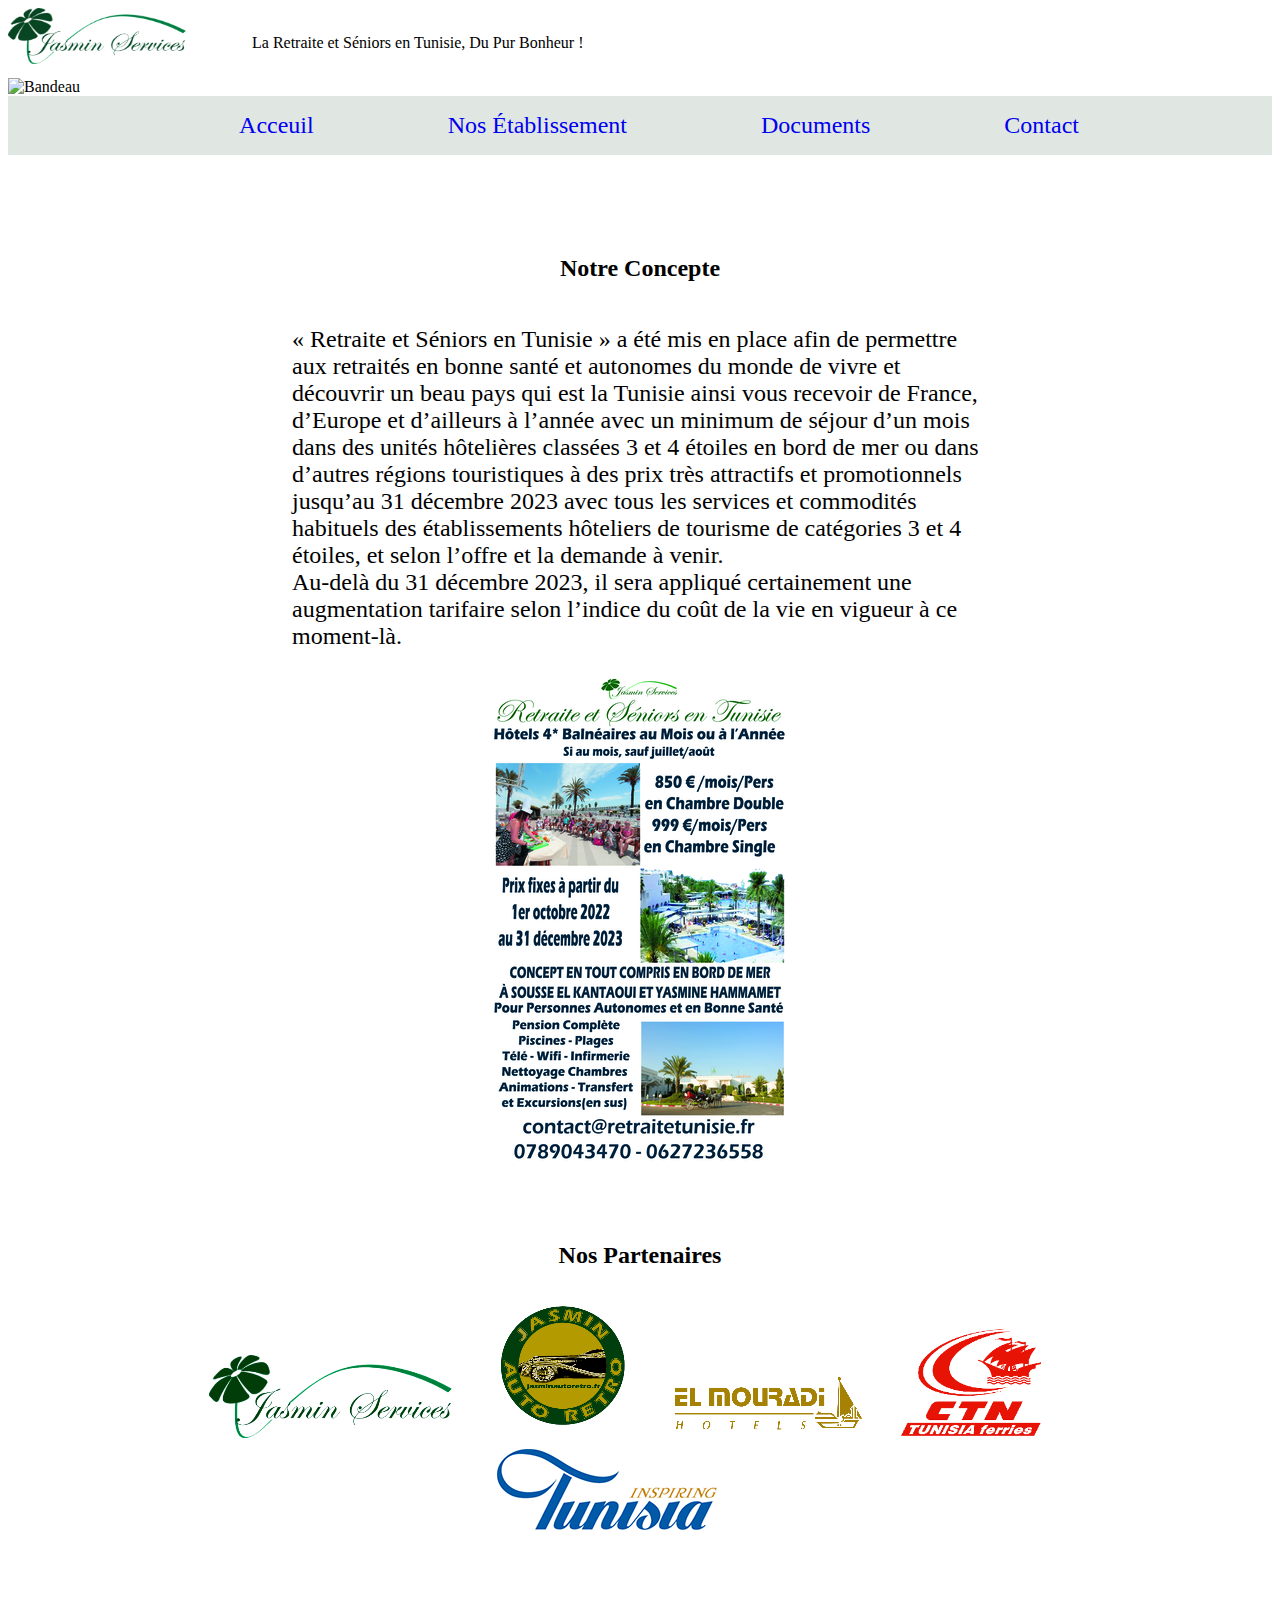
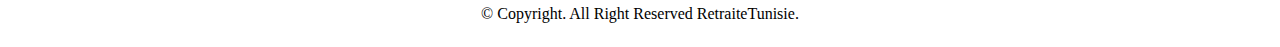
==== index.html @ bc0b39e7 "lien partenaire et retouche design" ====
<!DOCTYPE html>
<html lang="en">
<head>
    <meta charset="UTF-8">
    <meta http-equiv="X-UA-Compatible" content="IE=edge">
    <meta name="viewport" content="width=device-width, initial-scale=1.0">
    <link rel="stylesheet" href="style.css">
    <title>RetraiteTunisie</title>
</head>
<body>
    <header>
        <div class="logoPage">
            <img src="asset/LOGO_JASMIN-removebg-preview.png" alt="LogoJasmin">
        </div>
        <p class="accroche"> La Retraite et Séniors en Tunisie, Du Pur Bonheur ! </p>
    </header>

    <div class="containerBandeau">
        <img src="asset/Photo Principale.jpg" alt="Bandeau">
    </div>

    <div class="containaerNavbar">
        <nav>
            <ul class="containerComposant">
                <a href="index.html">
                    <li class="acceuil">Acceuil</li>
                </a>
                <a href="etablissement.html">
                    <li class="hotel">Nos Établissement</li>
                </a>
                <a href="document.html">
                    <li class="documents">Documents</li>
                </a>
                <a href="contact.html">
                    <li class="contact">Contact</li>
                </a>
            </ul>
        </nav>
    </div>

    <div class="containerConcept">
        <h2>Notre Concepte</h2>
        <p class="concept">
            « Retraite et Séniors en Tunisie » a été mis en place afin de permettre aux retraités en bonne santé et autonomes du monde de vivre et découvrir un beau pays qui est la Tunisie ainsi vous recevoir de France, d’Europe et d’ailleurs à l’année avec un minimum de séjour d’un mois dans des unités hôtelières classées 3 et 4 étoiles en bord de mer ou dans d’autres régions touristiques à des prix très attractifs et promotionnels jusqu’au 31 décembre 2023 avec tous les services et commodités habituels des établissements hôteliers de tourisme de catégories 3 et 4 étoiles, et selon l’offre et la demande à venir. <br>
            Au-delà du 31 décembre 2023, il sera appliqué certainement une augmentation tarifaire selon l’indice du coût de la vie en vigueur à ce moment-là.
            
        </p>
    </div>

    <div class="flyer">
        <img src="asset/Visuel du 19-08-2022.png" alt="Visuel-flyer">
    </div>

    <footer class=containerFooter>
        <h2 class="titrePartenaire">Nos Partenaires</h2>
        <div class="partener">
            <img src="asset/LOGO_JASMIN-removebg-preview (2).png"Jasmin Services">
            <a href="https://jasminautoretro.fr/" target="_blank">
                <img src="asset/NOUVEAU_LOGO_JASMIN_3-removebg-preview.png" alt="Jasmin Auto Retro">
            </a>
            <a href="https://www.elmouradi.com/" target="_blank">
                <img src="asset/Logo_El_Mouradi_Hotels-removebg-preview.png" alt="El mouradi">
            </a> 
            <a href="https://www.ctn.com.tn/" target="_blank">
                <img src="asset/Logo_CTN_Tunisia_ferry-removebg-preview.png" alt="Ctn">
            </a>
            <span>
               <a href="https://www.discovertunisia.com/" target="_blank"> 
                    <img src="asset/logo.png" alt="Insparing Tunisia">
               </a>
            </span>
        </div>

        <div class="copyRight">
                <p>© Copyright. All Right Reserved RetraiteTunisie.</p>
        </div>

    </footer>



</body>
</html>
---- style.css ----
/* Page d'acceuil */


header{
    align-items: center;
    display: flex;
}

.logoPage > img{
    height: 56px;
    padding: 0 61px 10px 0;
    width: 183px;
}

.containerBandeau > img {
    width: 100%;
    height: 260px;
}

nav {
    background: rgba(16, 71, 40, 0.13);
    display: flex;
    justify-content: center;
    width: 100%;
}

ul{
    list-style: none;
    padding-left: 0px;
}

a{
    text-decoration: none;
}

li{
    display: inline;
    font-size: x-large;
    margin: 0 10px 0 5em;
}

.acceuil{
    margin-left: 2em;
}

.containerConcept {
    margin-top: 5em;
    display: flex;
    flex-direction: column;
    align-items: center;
}

.concept {
    width: 29em;
    font-size: x-large;
}

.flyer{
    display: flex;
    justify-content: center;
}

span{
    display: flex;
    margin-left: 18em;
}

.containerFooter{
    display: flex;
    flex-direction: column;
    align-items: center;
    margin-top: 3em;
}

.copyRight{
    margin-top: 3em;
}
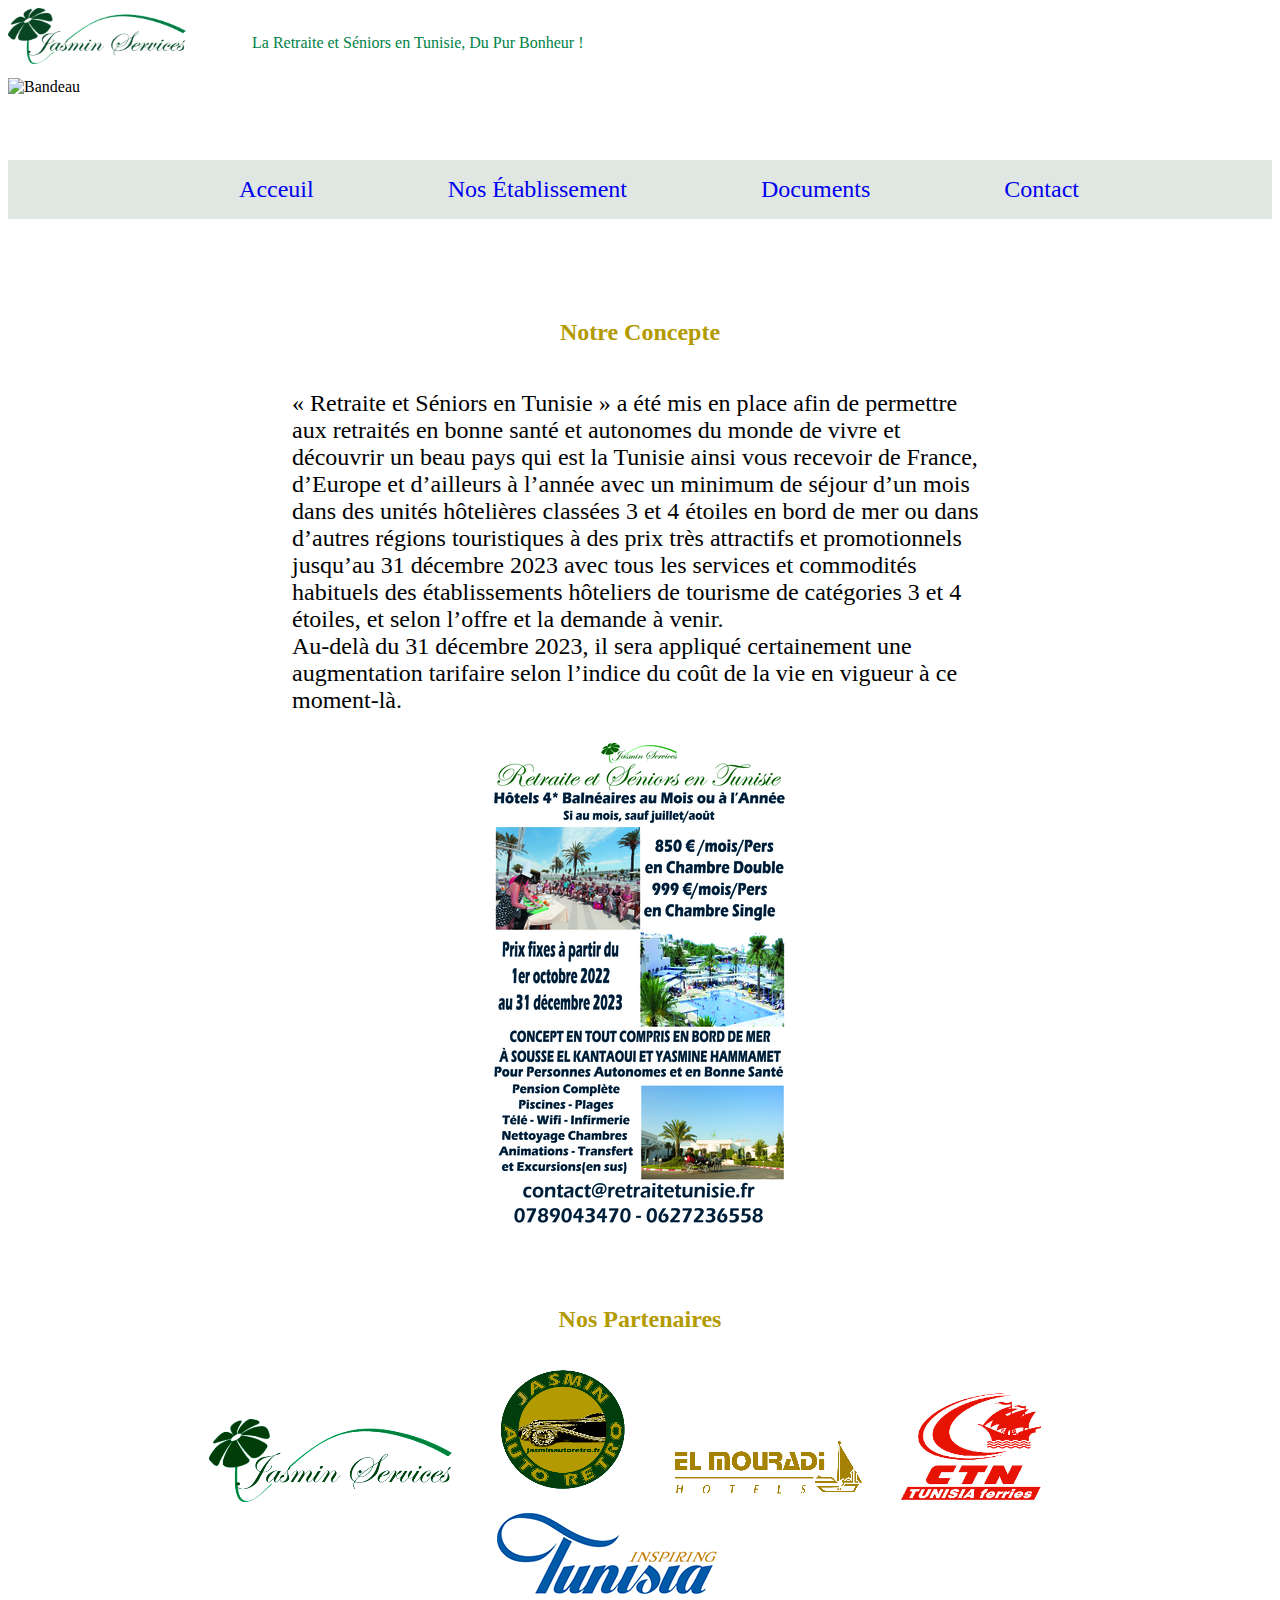
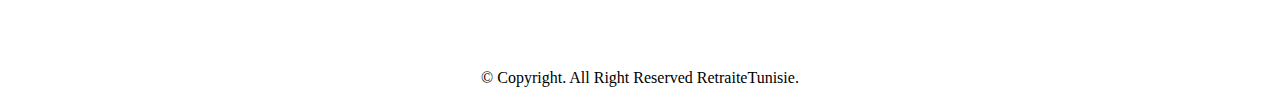
==== commit 43f5c83f: "Change de couleur et padding nav" ====
--- a/index.html
+++ b/index.html
@@ -23,15 +23,19 @@
         <nav>
             <ul class="containerComposant">
                 <a href="index.html">
+                    <!-- <div class="containertitle"></div> -->
                     <li class="acceuil">Acceuil</li>
                 </a>
                 <a href="etablissement.html">
+                    <!-- <div class="containertitle"></div> -->
                     <li class="hotel">Nos Établissement</li>
                 </a>
                 <a href="document.html">
+                    <!-- <div class="containertitle"></div> -->
                     <li class="documents">Documents</li>
                 </a>
                 <a href="contact.html">
+                    <!-- <div class="containertitle"></div> -->
                     <li class="contact">Contact</li>
                 </a>
             </ul>
--- a/style.css
+++ b/style.css
@@ -12,14 +12,19 @@
     width: 183px;
 }
 
+.accroche {
+    color: #008247;
+}
+
 .containerBandeau > img {
+    height: 260px;
     width: 100%;
-    height: 260px;
 }
 
 nav {
     background: rgba(16, 71, 40, 0.13);
     display: flex;
+    margin-top: 4em;
     justify-content: center;
     width: 100%;
 }
@@ -28,6 +33,14 @@
     list-style: none;
     padding-left: 0px;
 }
+
+/* .containertitle {
+    background: rgba(16, 71, 40, 0.31);
+    border: 1px solid #000000;
+    border-radius: 10px;
+    height: 38px;
+    width: 117px;
+} */
 
 a{
     text-decoration: none;
@@ -41,6 +54,10 @@
 
 .acceuil{
     margin-left: 2em;
+}
+
+h2{
+    color: #b39a00;
 }
 
 .containerConcept {
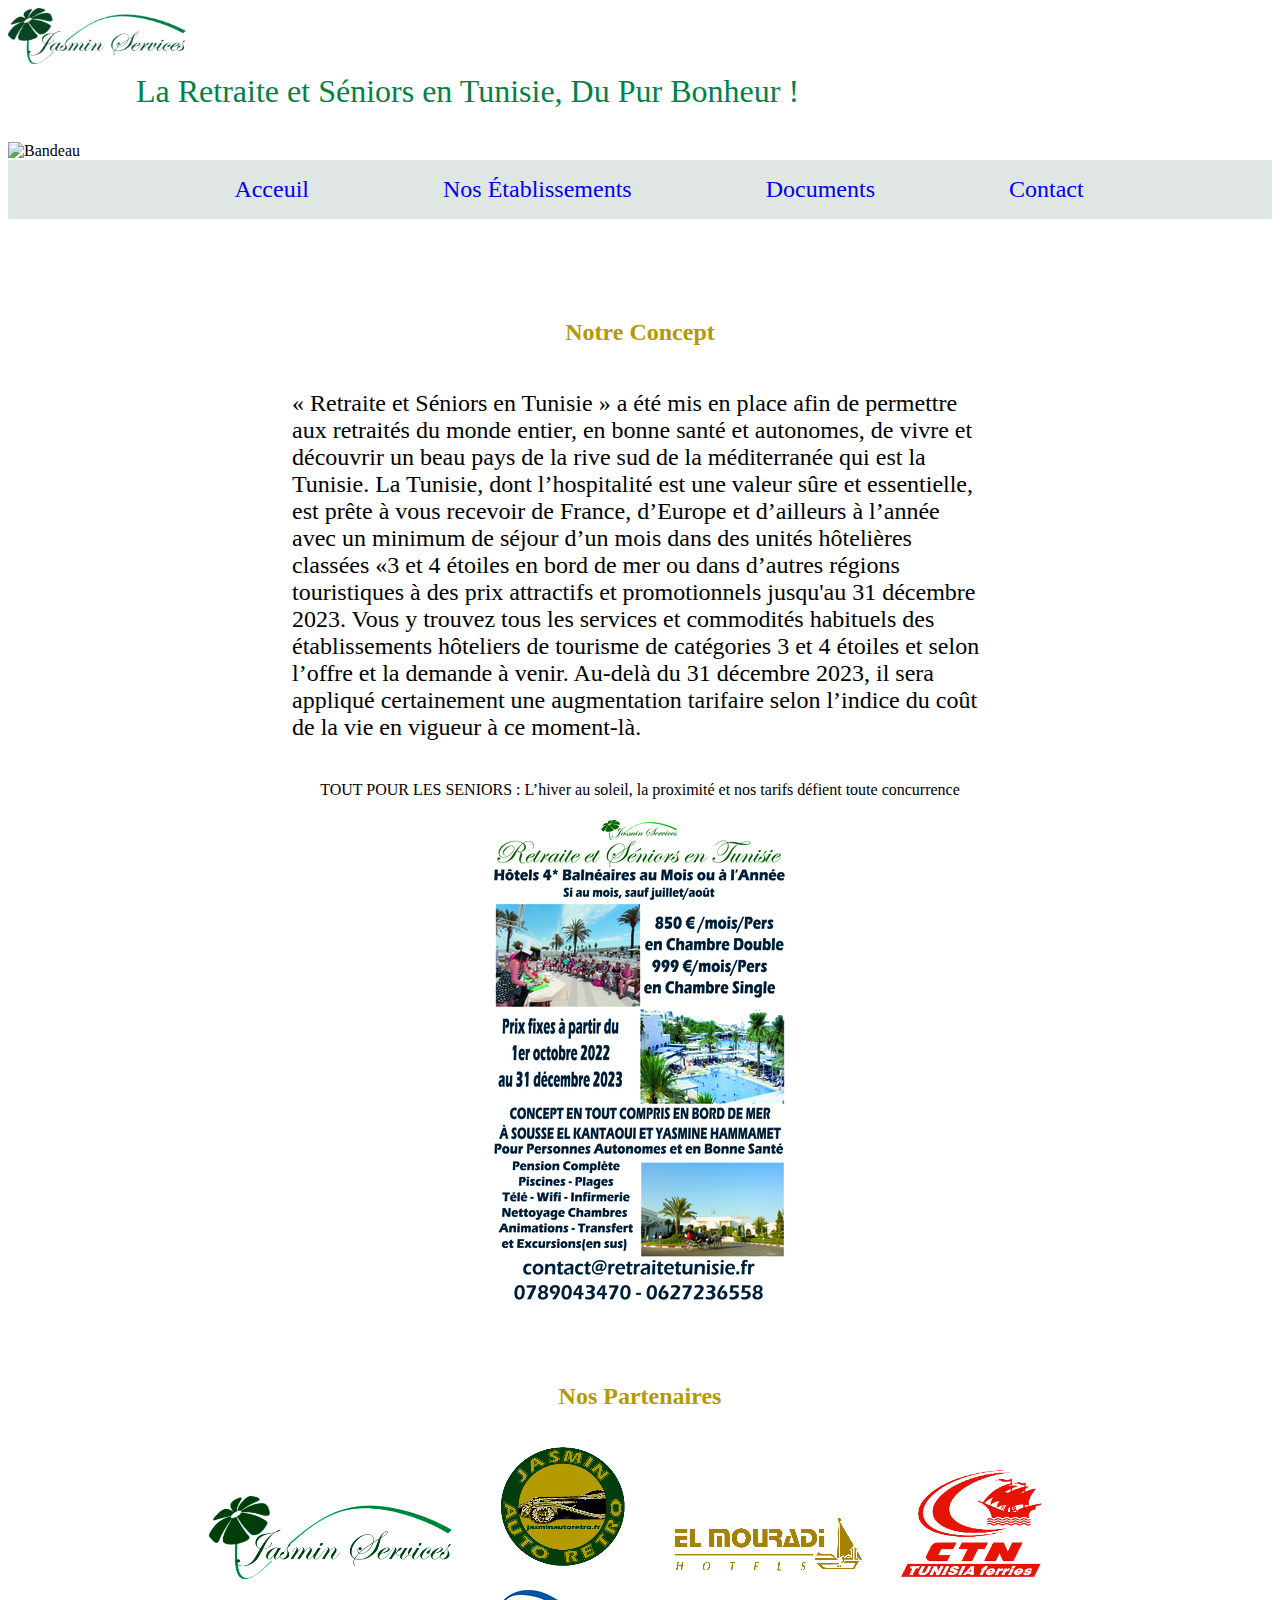
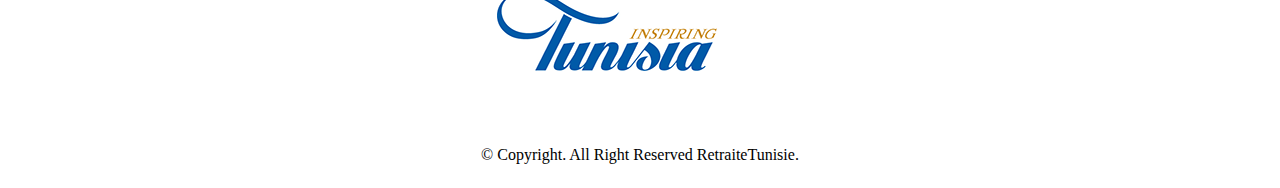
==== commit d133972d: "Modification design" ====
--- a/index.html
+++ b/index.html
@@ -12,11 +12,11 @@
         <div class="logoPage">
             <img src="asset/LOGO_JASMIN-removebg-preview.png" alt="LogoJasmin">
         </div>
-        <p class="accroche"> La Retraite et Séniors en Tunisie, Du Pur Bonheur ! </p>
     </header>
-
+    <p class="accroche"> La Retraite et Séniors en Tunisie, Du Pur Bonheur ! </p>
+    
     <div class="containerBandeau">
-        <img src="asset/Photo Principale.jpg" alt="Bandeau">
+        <img src="asset/Photo Principale.png" alt="Bandeau">
     </div>
 
     <div class="containaerNavbar">
@@ -28,7 +28,7 @@
                 </a>
                 <a href="etablissement.html">
                     <!-- <div class="containertitle"></div> -->
-                    <li class="hotel">Nos Établissement</li>
+                    <li class="hotel">Nos Établissements</li>
                 </a>
                 <a href="document.html">
                     <!-- <div class="containertitle"></div> -->
@@ -43,12 +43,18 @@
     </div>
 
     <div class="containerConcept">
-        <h2>Notre Concepte</h2>
+        <h2>Notre Concept</h2>
         <p class="concept">
-            « Retraite et Séniors en Tunisie » a été mis en place afin de permettre aux retraités en bonne santé et autonomes du monde de vivre et découvrir un beau pays qui est la Tunisie ainsi vous recevoir de France, d’Europe et d’ailleurs à l’année avec un minimum de séjour d’un mois dans des unités hôtelières classées 3 et 4 étoiles en bord de mer ou dans d’autres régions touristiques à des prix très attractifs et promotionnels jusqu’au 31 décembre 2023 avec tous les services et commodités habituels des établissements hôteliers de tourisme de catégories 3 et 4 étoiles, et selon l’offre et la demande à venir. <br>
-            Au-delà du 31 décembre 2023, il sera appliqué certainement une augmentation tarifaire selon l’indice du coût de la vie en vigueur à ce moment-là.
-            
+            « Retraite et Séniors en Tunisie » a été mis en place afin de permettre aux retraités du monde
+            entier, en bonne santé et autonomes, de vivre et découvrir un beau pays de la rive sud de la
+            méditerranée qui est la Tunisie.
+            La Tunisie, dont l’hospitalité est une valeur sûre et essentielle, est prête à vous recevoir de France, d’Europe et d’ailleurs à l’année avec un minimum de séjour d’un mois dans des unités hôtelières classées «3 et 4 étoiles en bord de mer ou dans d’autres régions touristiques à des prix attractifs et promotionnels jusqu'au 31 décembre 2023. Vous y trouvez tous les services et commodités habituels des établissements hôteliers de tourisme de catégories 3 et 4 étoiles et selon l’offre et la demande à venir. Au-delà du 31 décembre 2023, il sera appliqué certainement une augmentation tarifaire selon l’indice du coût de la vie en vigueur à ce moment-là.
         </p>
+        <p>
+            TOUT POUR LES SENIORS :
+            L’hiver au soleil, la proximité et nos tarifs défient toute concurrence
+        </p>
+
     </div>
 
     <div class="flyer">
--- a/style.css
+++ b/style.css
@@ -8,13 +8,17 @@
 
 .logoPage > img{
     height: 56px;
-    padding: 0 61px 10px 0;
+    padding-right: 61px;
     width: 183px;
 }
 
 .accroche {
     color: #008247;
+    font-size: xx-large;
+    margin-left: 4em;
+    margin-top: 5px;
 }
+
 
 .containerBandeau > img {
     height: 260px;
@@ -24,7 +28,6 @@
 nav {
     background: rgba(16, 71, 40, 0.13);
     display: flex;
-    margin-top: 4em;
     justify-content: center;
     width: 100%;
 }
@@ -92,3 +95,13 @@
 .copyRight{
     margin-top: 3em;
 }
+
+@media (max-width: 1024px ) {
+    li {
+        display: inline;
+        font-size: larger;
+        margin: 0 1px 0 5em;
+    }
+  
+    
+}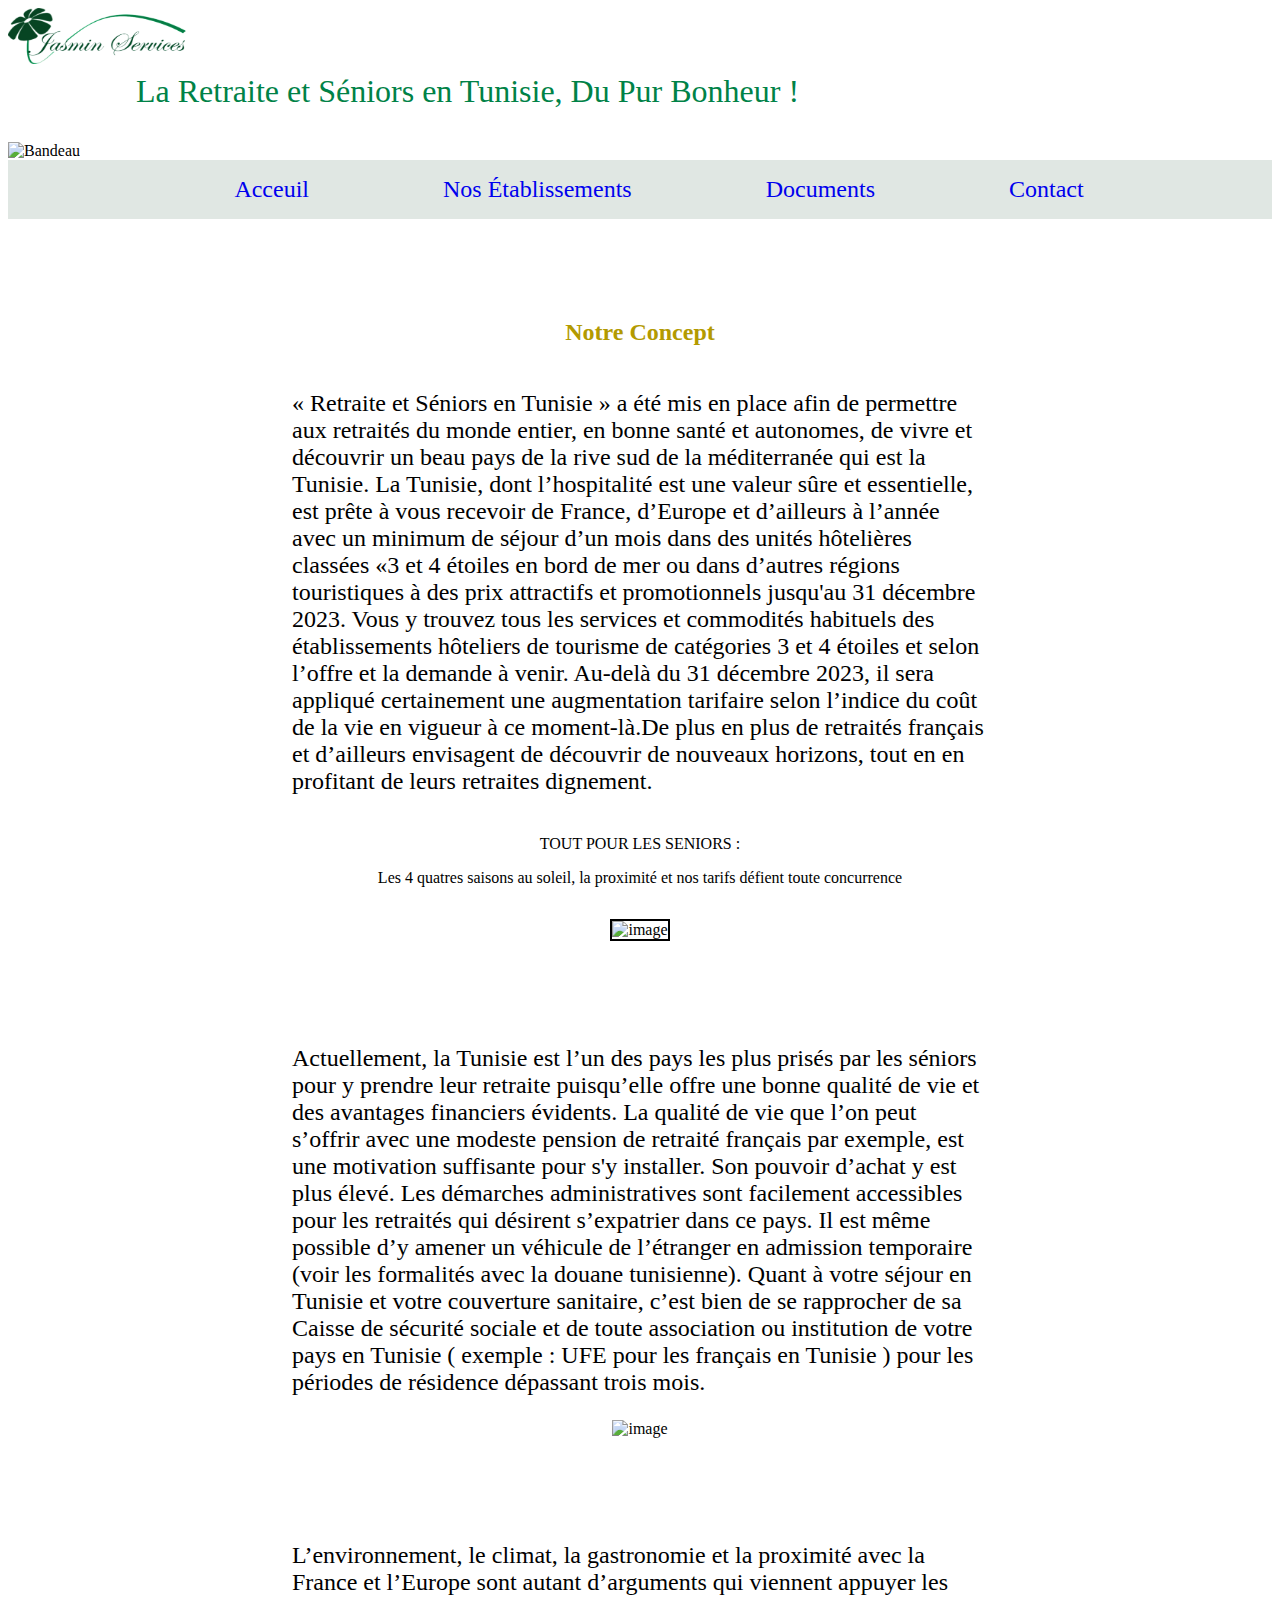
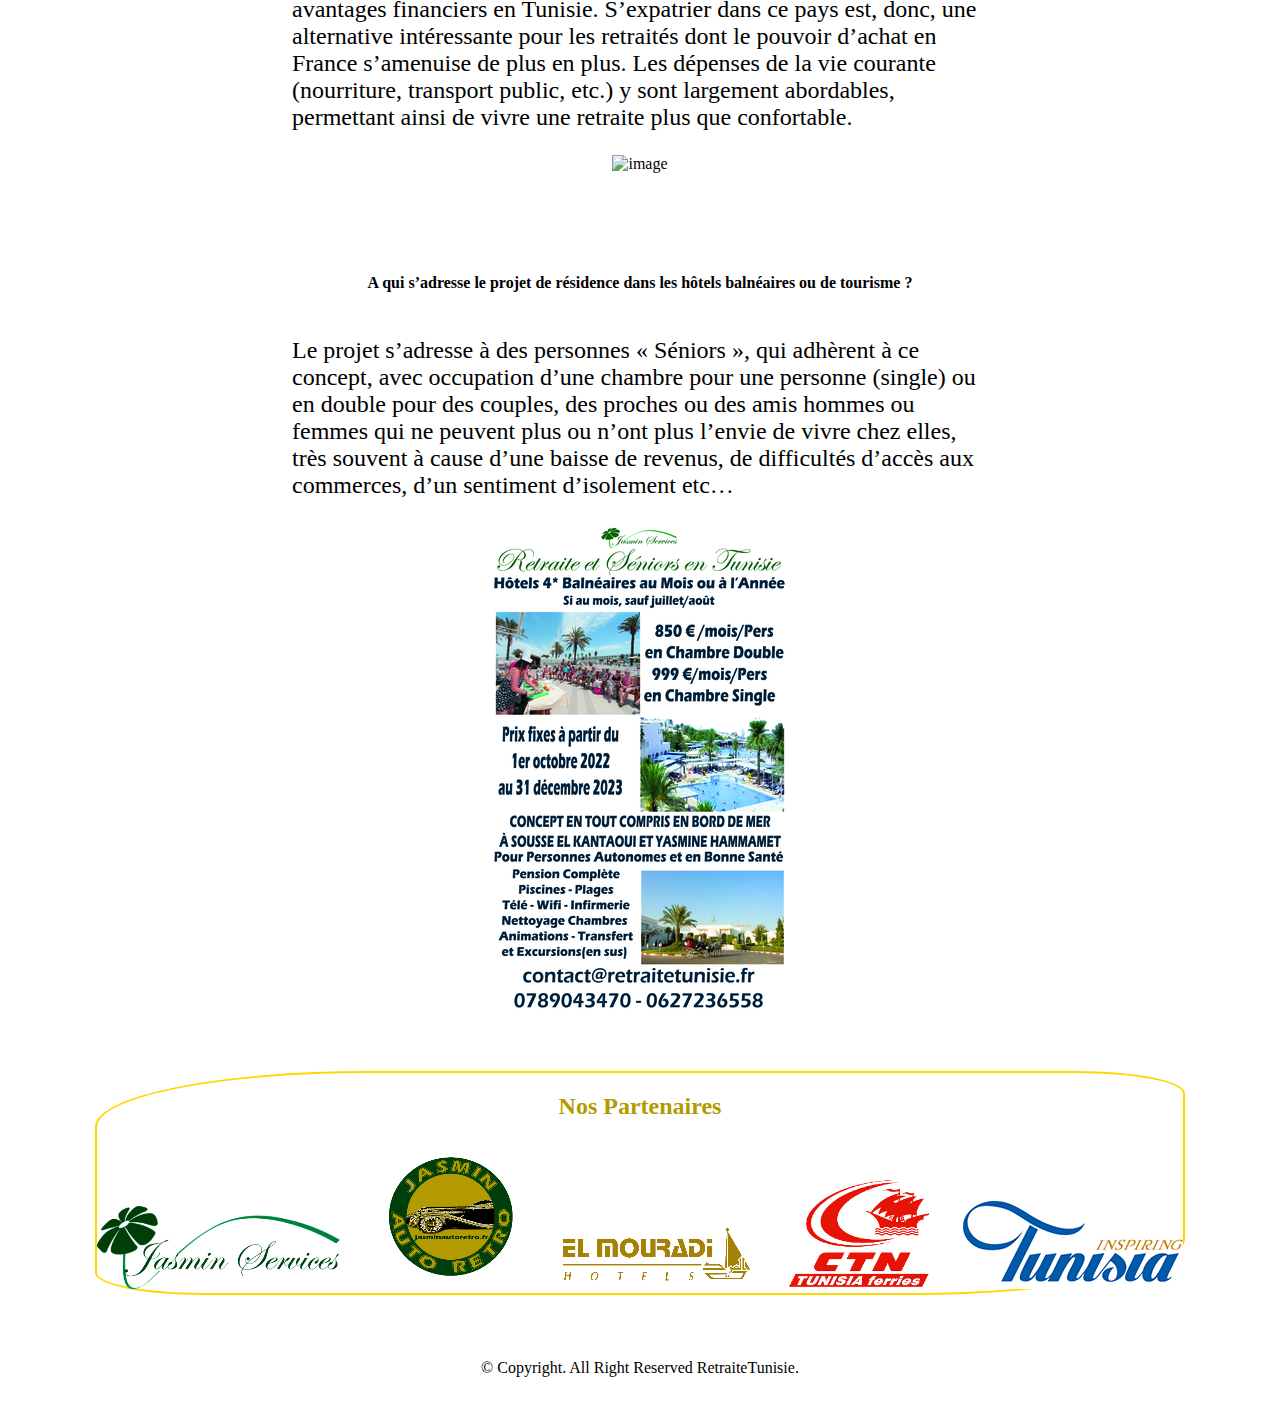
==== commit d3eedcdd: "texte : - acceuil : manque image le reste ok image : - acceuil : manque des images ; hotel : manque " ====
--- a/index.html
+++ b/index.html
@@ -26,8 +26,8 @@
                     <!-- <div class="containertitle"></div> -->
                     <li class="acceuil">Acceuil</li>
                 </a>
-                <a href="etablissement.html">
-                    <!-- <div class="containertitle"></div> -->
+                    <a href="etablissement.html">
+                        <!-- <div class="containertitle"></div> -->
                     <li class="hotel">Nos Établissements</li>
                 </a>
                 <a href="document.html">
@@ -48,42 +48,97 @@
             « Retraite et Séniors en Tunisie » a été mis en place afin de permettre aux retraités du monde
             entier, en bonne santé et autonomes, de vivre et découvrir un beau pays de la rive sud de la
             méditerranée qui est la Tunisie.
-            La Tunisie, dont l’hospitalité est une valeur sûre et essentielle, est prête à vous recevoir de France, d’Europe et d’ailleurs à l’année avec un minimum de séjour d’un mois dans des unités hôtelières classées «3 et 4 étoiles en bord de mer ou dans d’autres régions touristiques à des prix attractifs et promotionnels jusqu'au 31 décembre 2023. Vous y trouvez tous les services et commodités habituels des établissements hôteliers de tourisme de catégories 3 et 4 étoiles et selon l’offre et la demande à venir. Au-delà du 31 décembre 2023, il sera appliqué certainement une augmentation tarifaire selon l’indice du coût de la vie en vigueur à ce moment-là.
+            La Tunisie, dont l’hospitalité est une valeur sûre et essentielle, est prête à vous recevoir de France, d’Europe et d’ailleurs à l’année avec un minimum de séjour d’un mois dans des unités hôtelières classées «3 et 4 étoiles en bord de mer ou dans d’autres régions touristiques à des prix attractifs et promotionnels jusqu'au 31 décembre 2023. Vous y trouvez tous les services et commodités habituels des établissements hôteliers de tourisme de catégories 3 et 4 étoiles et selon l’offre et la demande à venir. Au-delà du 31 décembre 2023, il sera appliqué certainement une augmentation tarifaire selon l’indice du coût de la vie en vigueur à ce moment-là.De plus en plus de retraités français et d’ailleurs envisagent de découvrir de nouveaux horizons, tout en en profitant de leurs retraites dignement. 
+        <p>
+            <span class="spe">
+                TOUT POUR LES SENIORS :
+            </span> 
         </p>
+            Les 4 quatres saisons au soleil, la proximité et nos tarifs défient toute concurrence
+        </p>
+        <img src="" alt="image" style="border: solid 2px black;">
+    </div>
+
+    <div class="patie2">
         <p>
-            TOUT POUR LES SENIORS :
-            L’hiver au soleil, la proximité et nos tarifs défient toute concurrence
+            Actuellement, la Tunisie est l’un des pays les plus prisés par les séniors pour y prendre leur retraite  puisqu’elle offre une bonne qualité de vie et des avantages financiers évidents. La qualité de vie que l’on peut s’offrir avec une modeste pension de retraité français par exemple, est une motivation suffisante pour s'y installer. Son pouvoir d’achat y est plus élevé.
+            Les démarches administratives sont facilement accessibles pour les retraités qui désirent s’expatrier dans ce pays. Il est même possible d’y amener un véhicule de l’étranger en admission temporaire (voir les formalités avec la douane tunisienne).
+            Quant à votre séjour en Tunisie et votre couverture sanitaire, c’est bien de se rapprocher de sa Caisse de sécurité sociale et de toute association ou institution de votre pays en Tunisie  
+            ( exemple : UFE pour les français en Tunisie ) pour les périodes de résidence  dépassant trois mois. 
         </p>
+        <img src="" alt="image">
+    </div>
 
+    <div class="patie3">
+        <p>
+            L’environnement, le climat, la gastronomie  et la proximité avec la France et l’Europe sont autant d’arguments qui viennent appuyer les avantages financiers en Tunisie. 
+            S’expatrier dans ce pays est, donc, une alternative intéressante pour les retraités dont le pouvoir d’achat en France s’amenuise de plus en plus. Les dépenses de la vie courante (nourriture, transport public, etc.) y sont largement abordables, permettant ainsi de vivre une retraite plus que confortable.
+        </p>
+        <img src="" alt="image">
     </div>
+
+    <div class="patie4">
+        <h4>A qui s’adresse le projet de résidence dans les hôtels balnéaires ou de tourisme ?</h4>
+        <p>
+            Le projet s’adresse à des personnes « Séniors », qui adhèrent à ce concept,  avec occupation d’une chambre pour une personne (single) ou en double pour des couples, des proches ou des amis hommes ou femmes qui ne peuvent plus ou n’ont plus l’envie de vivre chez elles, très souvent à cause d’une baisse de revenus, de difficultés d’accès aux commerces, d’un sentiment d’isolement etc…
+            
+        </p>
+    </div>
+
 
     <div class="flyer">
         <img src="asset/Visuel du 19-08-2022.png" alt="Visuel-flyer">
     </div>
 
     <footer class=containerFooter>
-        <h2 class="titrePartenaire">Nos Partenaires</h2>
-        <div class="partener">
-            <img src="asset/LOGO_JASMIN-removebg-preview (2).png"Jasmin Services">
-            <a href="https://jasminautoretro.fr/" target="_blank">
-                <img src="asset/NOUVEAU_LOGO_JASMIN_3-removebg-preview.png" alt="Jasmin Auto Retro">
-            </a>
-            <a href="https://www.elmouradi.com/" target="_blank">
-                <img src="asset/Logo_El_Mouradi_Hotels-removebg-preview.png" alt="El mouradi">
-            </a> 
-            <a href="https://www.ctn.com.tn/" target="_blank">
-                <img src="asset/Logo_CTN_Tunisia_ferry-removebg-preview.png" alt="Ctn">
-            </a>
-            <span>
-               <a href="https://www.discovertunisia.com/" target="_blank"> 
-                    <img src="asset/logo.png" alt="Insparing Tunisia">
-               </a>
-            </span>
+        <div class="border">
+
+            <h2 class="titrePartenaire">Nos Partenaires</h2>
+       
+            <div class="partener">
+       
+                <img src="asset/LOGO_JASMIN-removebg-preview (2).png"Jasmin Services">
+       
+                <a href="https://jasminautoretro.fr/" target="_blank">
+       
+                    <img src="asset/NOUVEAU_LOGO_JASMIN_3-removebg-preview.png" 
+                alt="Jasmin Auto Retro">
+            
+                </a>
+            
+                <a href="https://www.elmouradi.com/" target="_blank">
+            
+                    <img src="asset/Logo_El_Mouradi_Hotels-removebg-preview.png" alt="El mouradi">
+                
+                </a> 
+            
+                <a href="https://www.ctn.com.tn/" target="_blank">
+            
+                    <img src="asset/Logo_CTN_Tunisia_ferry-removebg-preview.png" alt="Ctn">
+            
+                </a>
+            
+                <span>  
+            
+                    <a href="https://www.discovertunisia.com/" target="_blank"> 
+            
+                        <img src="asset/logo.png" alt="Insparing Tunisia">
+            
+                    </a>
+            
+                </span>
+           
+            </div>
+       
         </div>
 
+    
         <div class="copyRight">
-                <p>© Copyright. All Right Reserved RetraiteTunisie.</p>
+    
+            <p>© Copyright. All Right Reserved RetraiteTunisie.</p>
+    
         </div>
+
 
     </footer>
 
--- a/style.css
+++ b/style.css
@@ -63,27 +63,24 @@
     color: #b39a00;
 }
 
-.containerConcept {
+.containerConcept, .patie1, .patie2, .patie3 ,.patie4 {
     margin-top: 5em;
     display: flex;
     flex-direction: column;
     align-items: center;
 }
 
-.concept {
+.concept, .patie1>p, .patie2>p, .patie3>p, .patie4>p {
     width: 29em;
     font-size: x-large;
 }
+
 
 .flyer{
     display: flex;
     justify-content: center;
 }
 
-span{
-    display: flex;
-    margin-left: 18em;
-}
 
 .containerFooter{
     display: flex;
@@ -91,6 +88,13 @@
     align-items: center;
     margin-top: 3em;
 }
+
+.border{
+    align-items: center;
+    border: solid 2px gold;
+    display: flex;
+    flex-direction: column;
+    border-radius: 25% 10%;}
 
 .copyRight{
     margin-top: 3em;
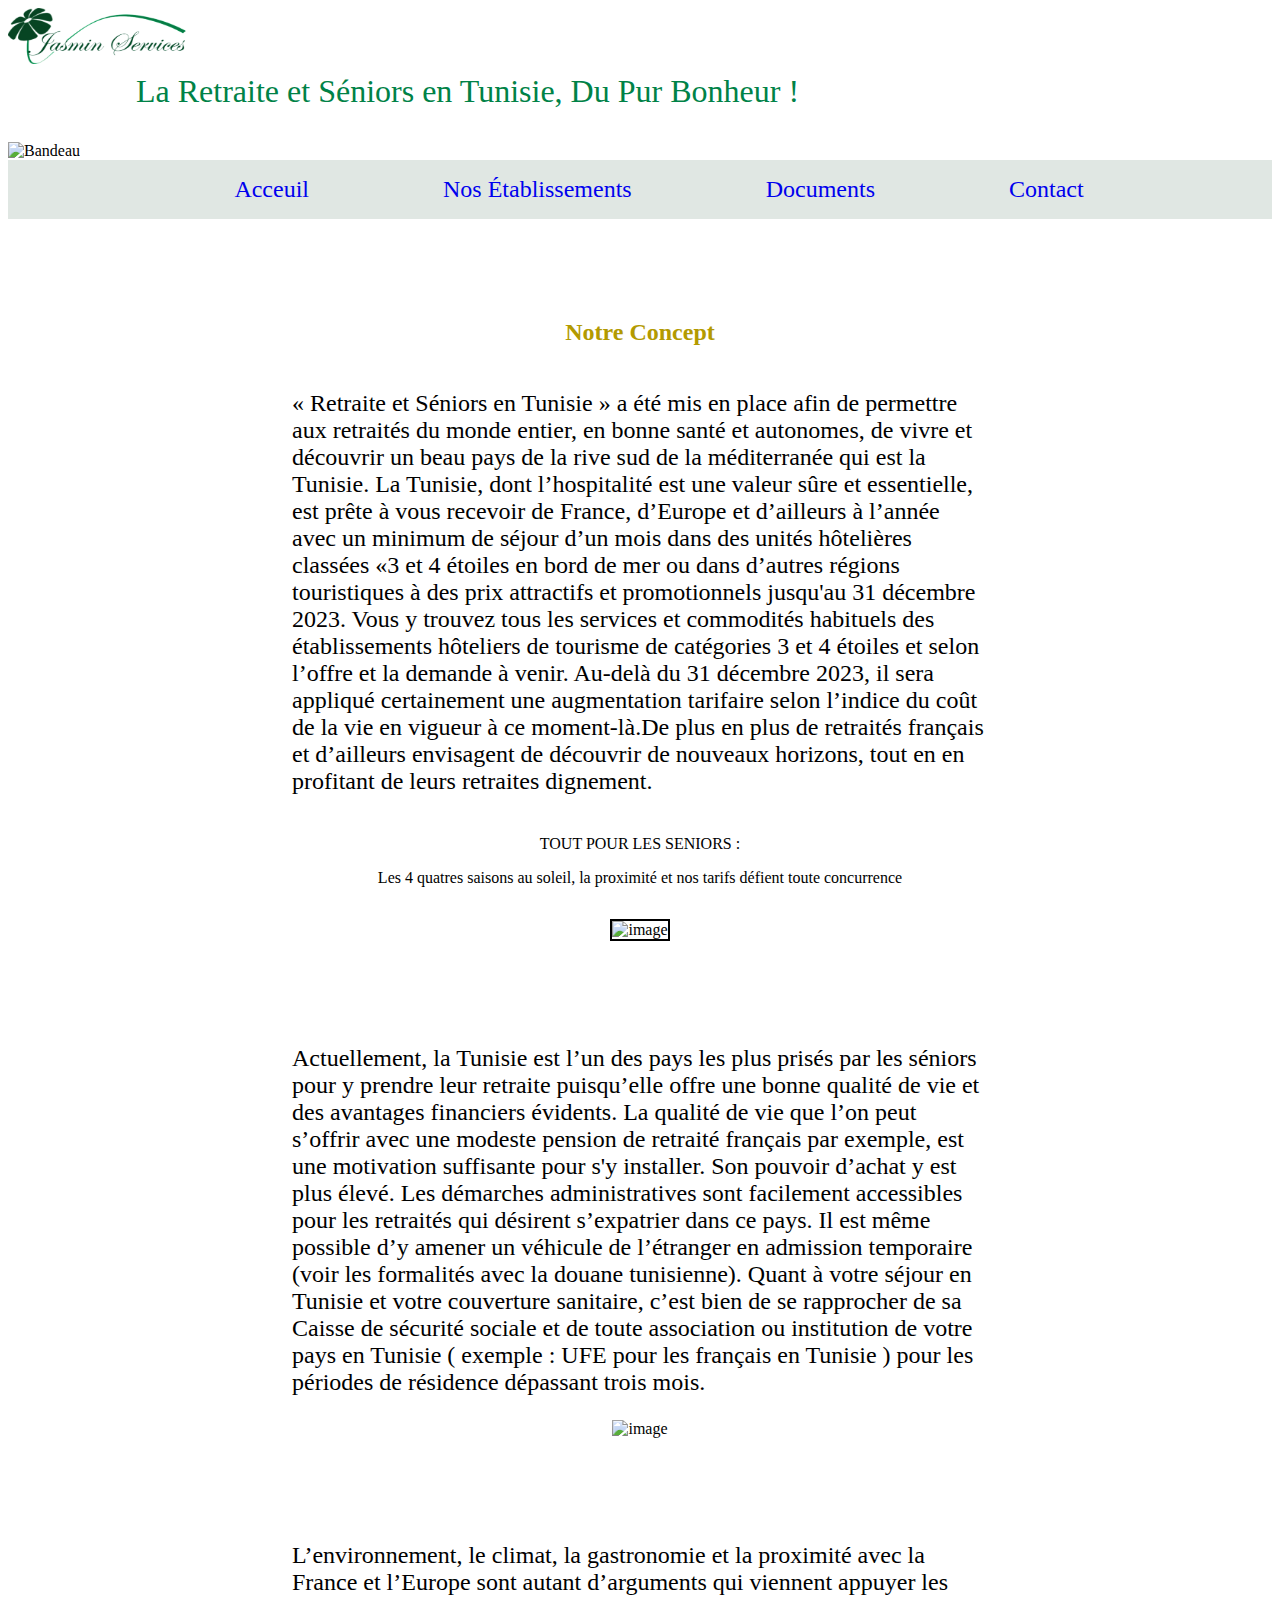
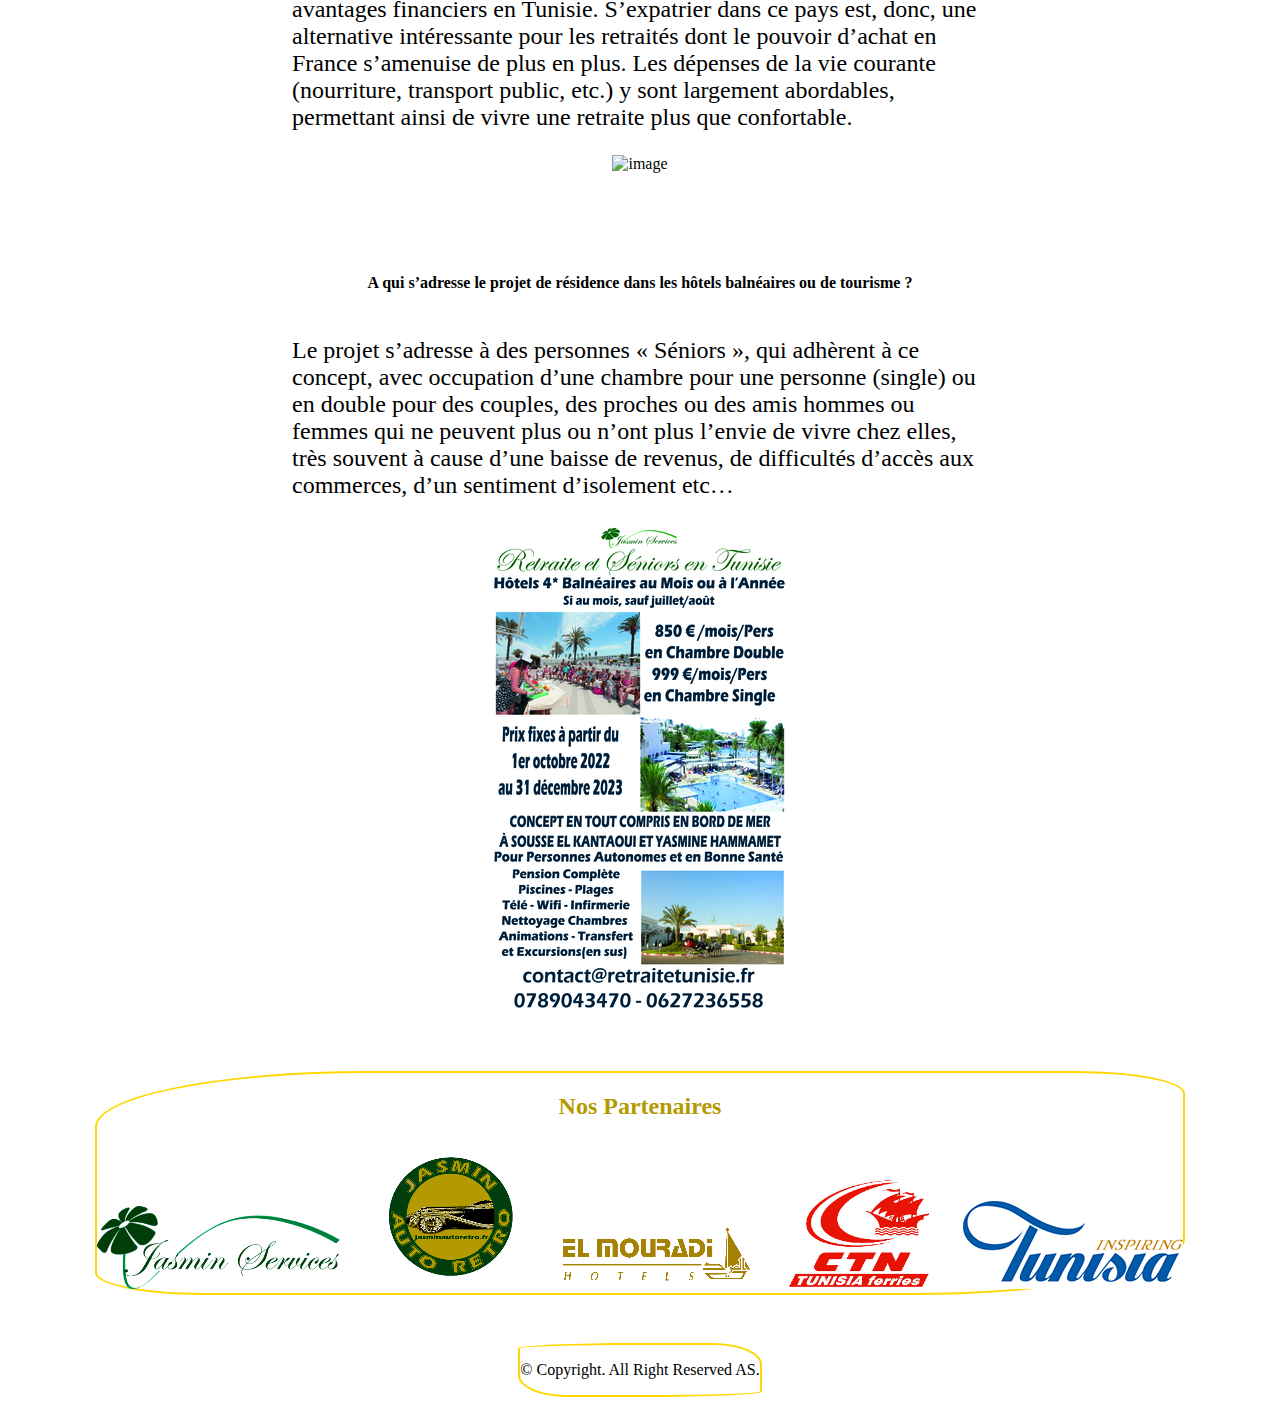
==== commit 1491c61b: "design" ====
--- a/index.html
+++ b/index.html
@@ -135,7 +135,7 @@
     
         <div class="copyRight">
     
-            <p>© Copyright. All Right Reserved RetraiteTunisie.</p>
+            <p>© Copyright. All Right Reserved AS.</p>
     
         </div>
 
--- a/style.css
+++ b/style.css
@@ -92,11 +92,15 @@
 .border{
     align-items: center;
     border: solid 2px gold;
+    border-radius: 25% 10%;
     display: flex;
     flex-direction: column;
-    border-radius: 25% 10%;}
+}
 
 .copyRight{
+    
+    border: solid 2px gold;
+    border-radius: 50% 20% / 10% 40%;
     margin-top: 3em;
 }
 
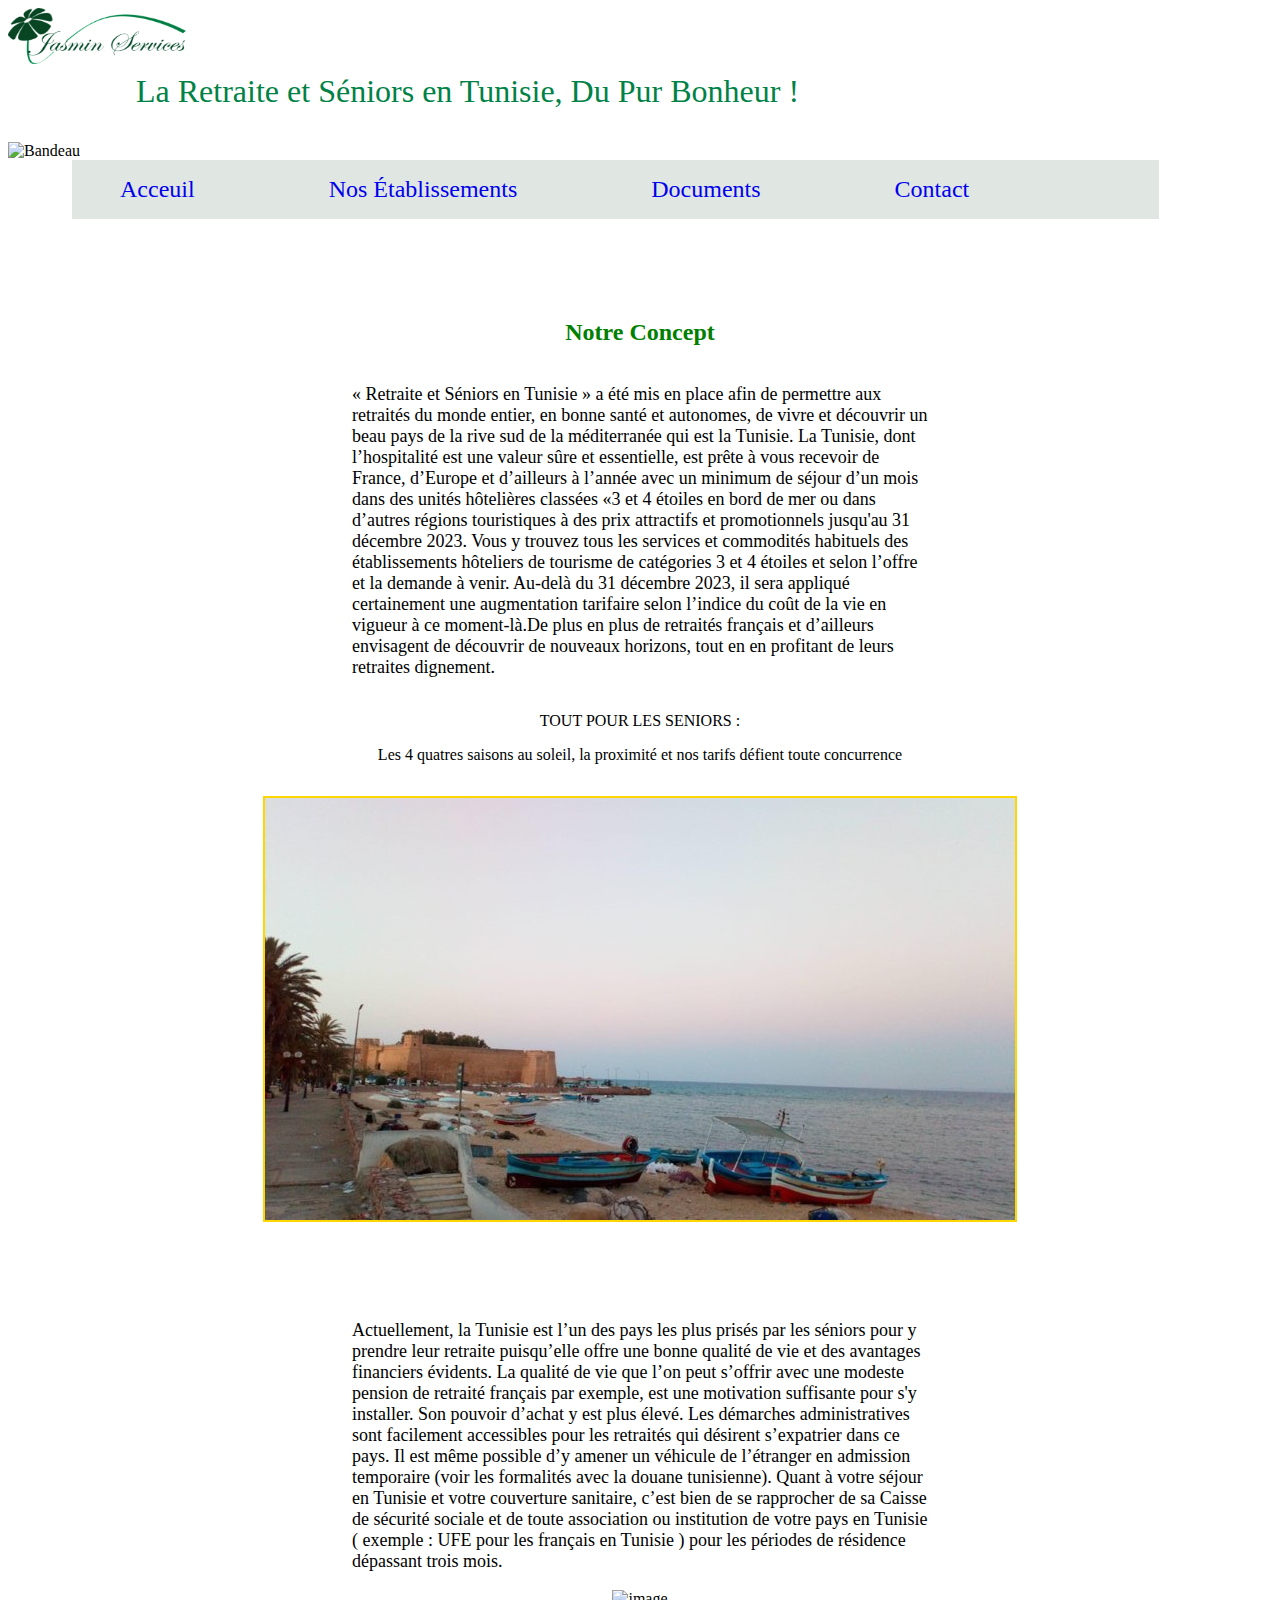
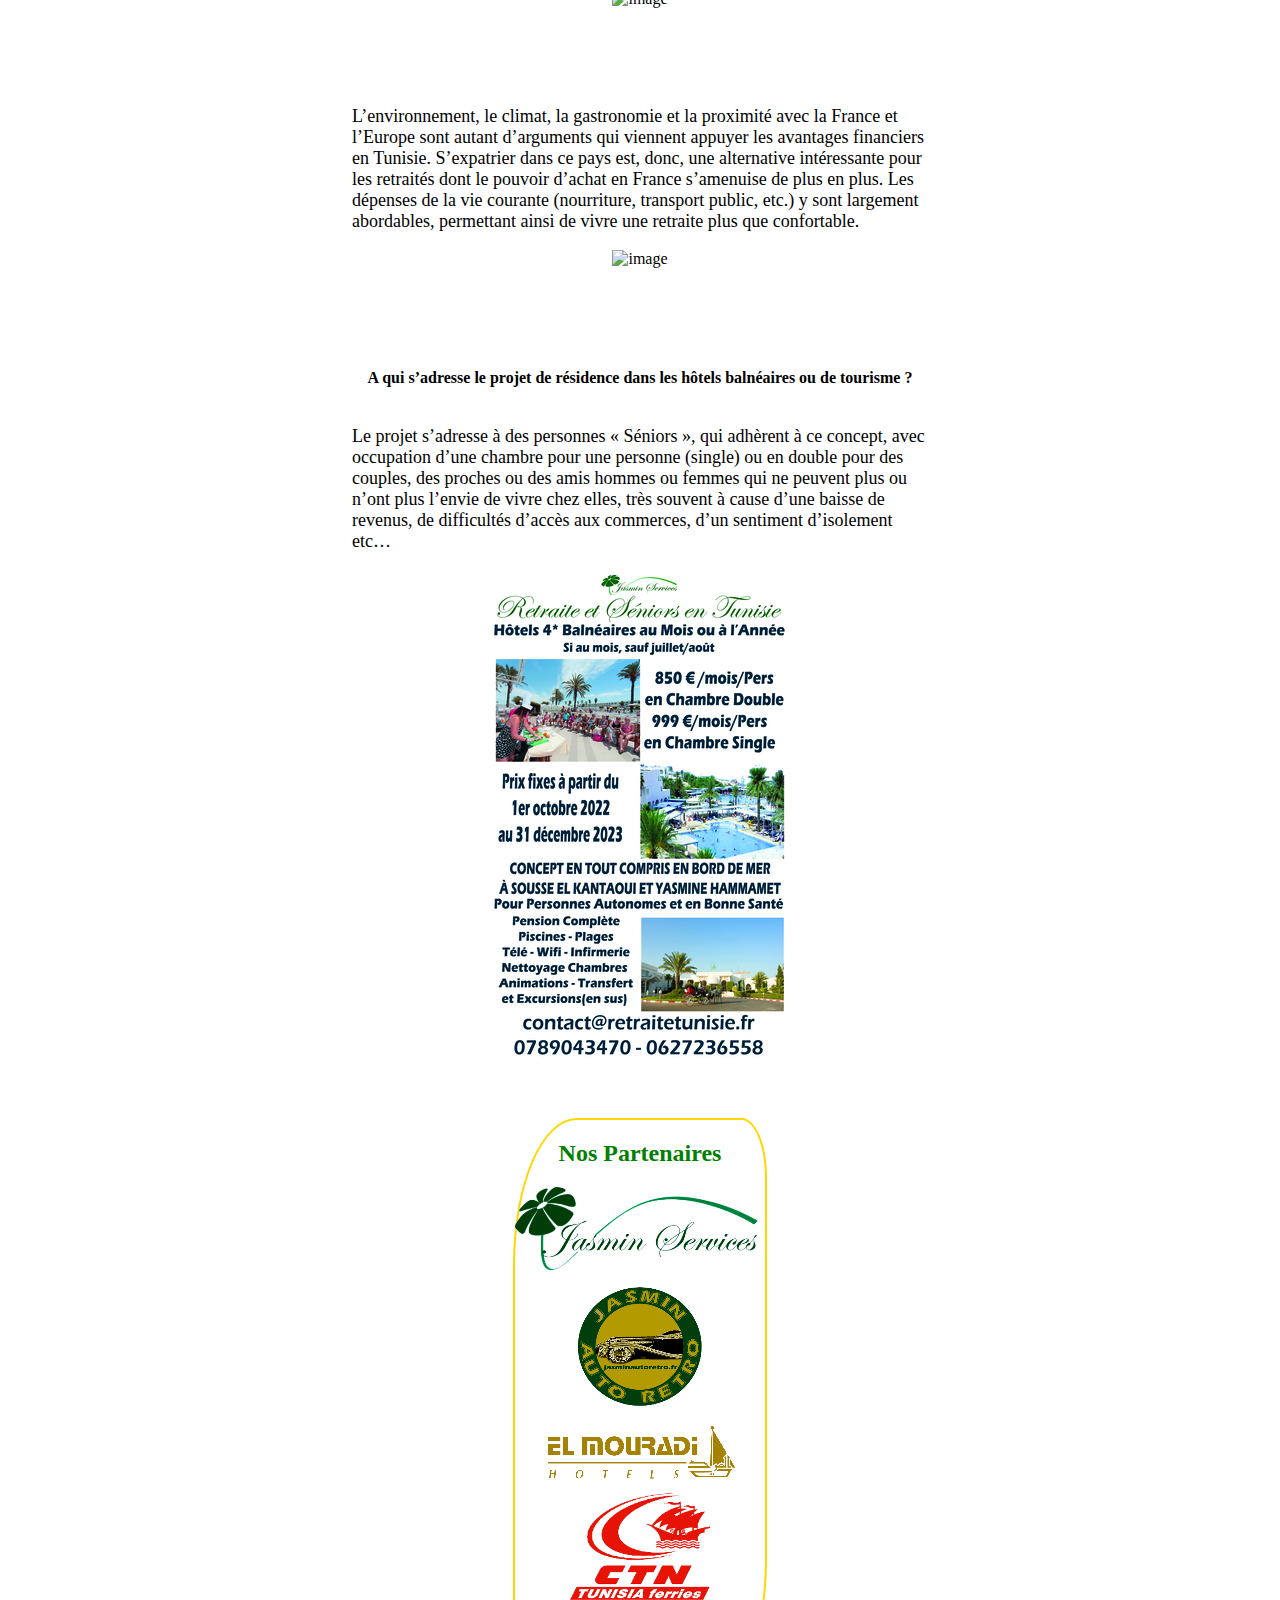
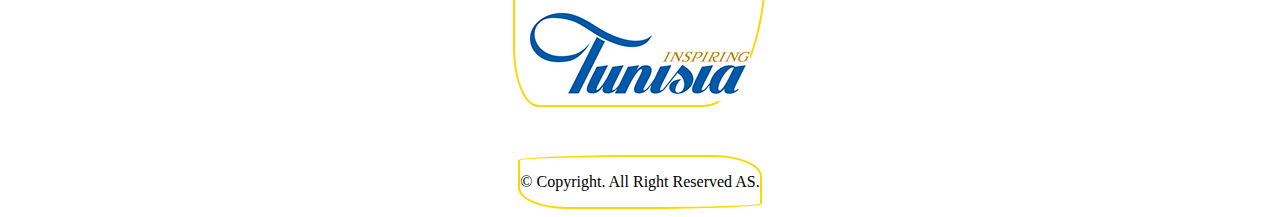
==== commit 21f877ca: "presque" ====
--- a/index.html
+++ b/index.html
@@ -56,7 +56,7 @@
         </p>
             Les 4 quatres saisons au soleil, la proximité et nos tarifs défient toute concurrence
         </p>
-        <img src="" alt="image" style="border: solid 2px black;">
+        <img src="asset/h4.jpg" alt="image" style="border: solid 2px gold;">
     </div>
 
     <div class="patie2">
--- a/style.css
+++ b/style.css
@@ -28,8 +28,9 @@
 nav {
     background: rgba(16, 71, 40, 0.13);
     display: flex;
-    justify-content: center;
-    width: 100%;
+    width: 86%;
+    align-items: center;
+    margin-left: 4em;    
 }
 
 ul{
@@ -60,7 +61,7 @@
 }
 
 h2{
-    color: #b39a00;
+    color: green;
 }
 
 .containerConcept, .patie1, .patie2, .patie3 ,.patie4 {
@@ -70,9 +71,10 @@
     align-items: center;
 }
 
-.concept, .patie1>p, .patie2>p, .patie3>p, .patie4>p {
-    width: 29em;
-    font-size: x-large;
+
+.concept , .patie1>p, .patie2>p, .patie3>p, .patie4>p {
+    width: 32em;
+    font-size: large;
 }
 
 
@@ -88,7 +90,11 @@
     align-items: center;
     margin-top: 3em;
 }
-
+.partener{
+    display: flex;
+    align-items: center;
+    flex-direction: column;
+}
 .border{
     align-items: center;
     border: solid 2px gold;
@@ -112,4 +118,4 @@
     }
   
     
-}+}
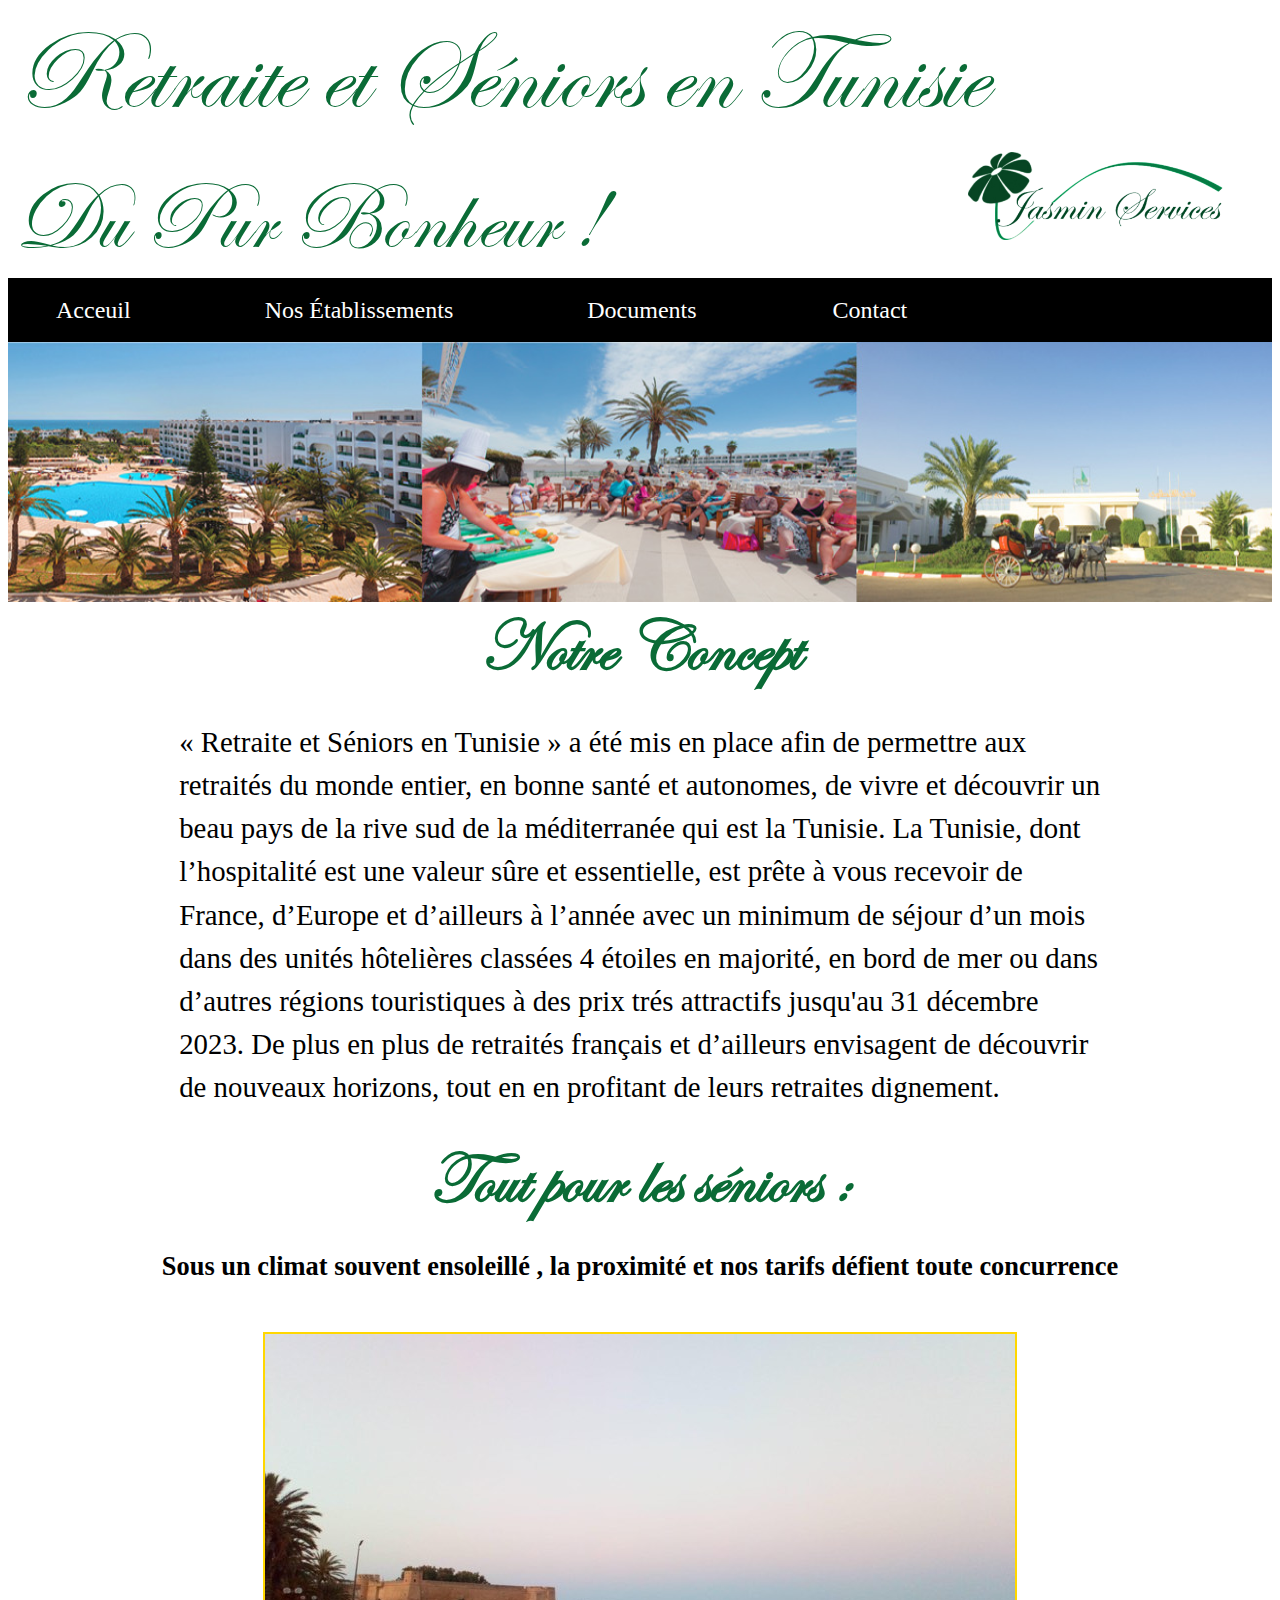
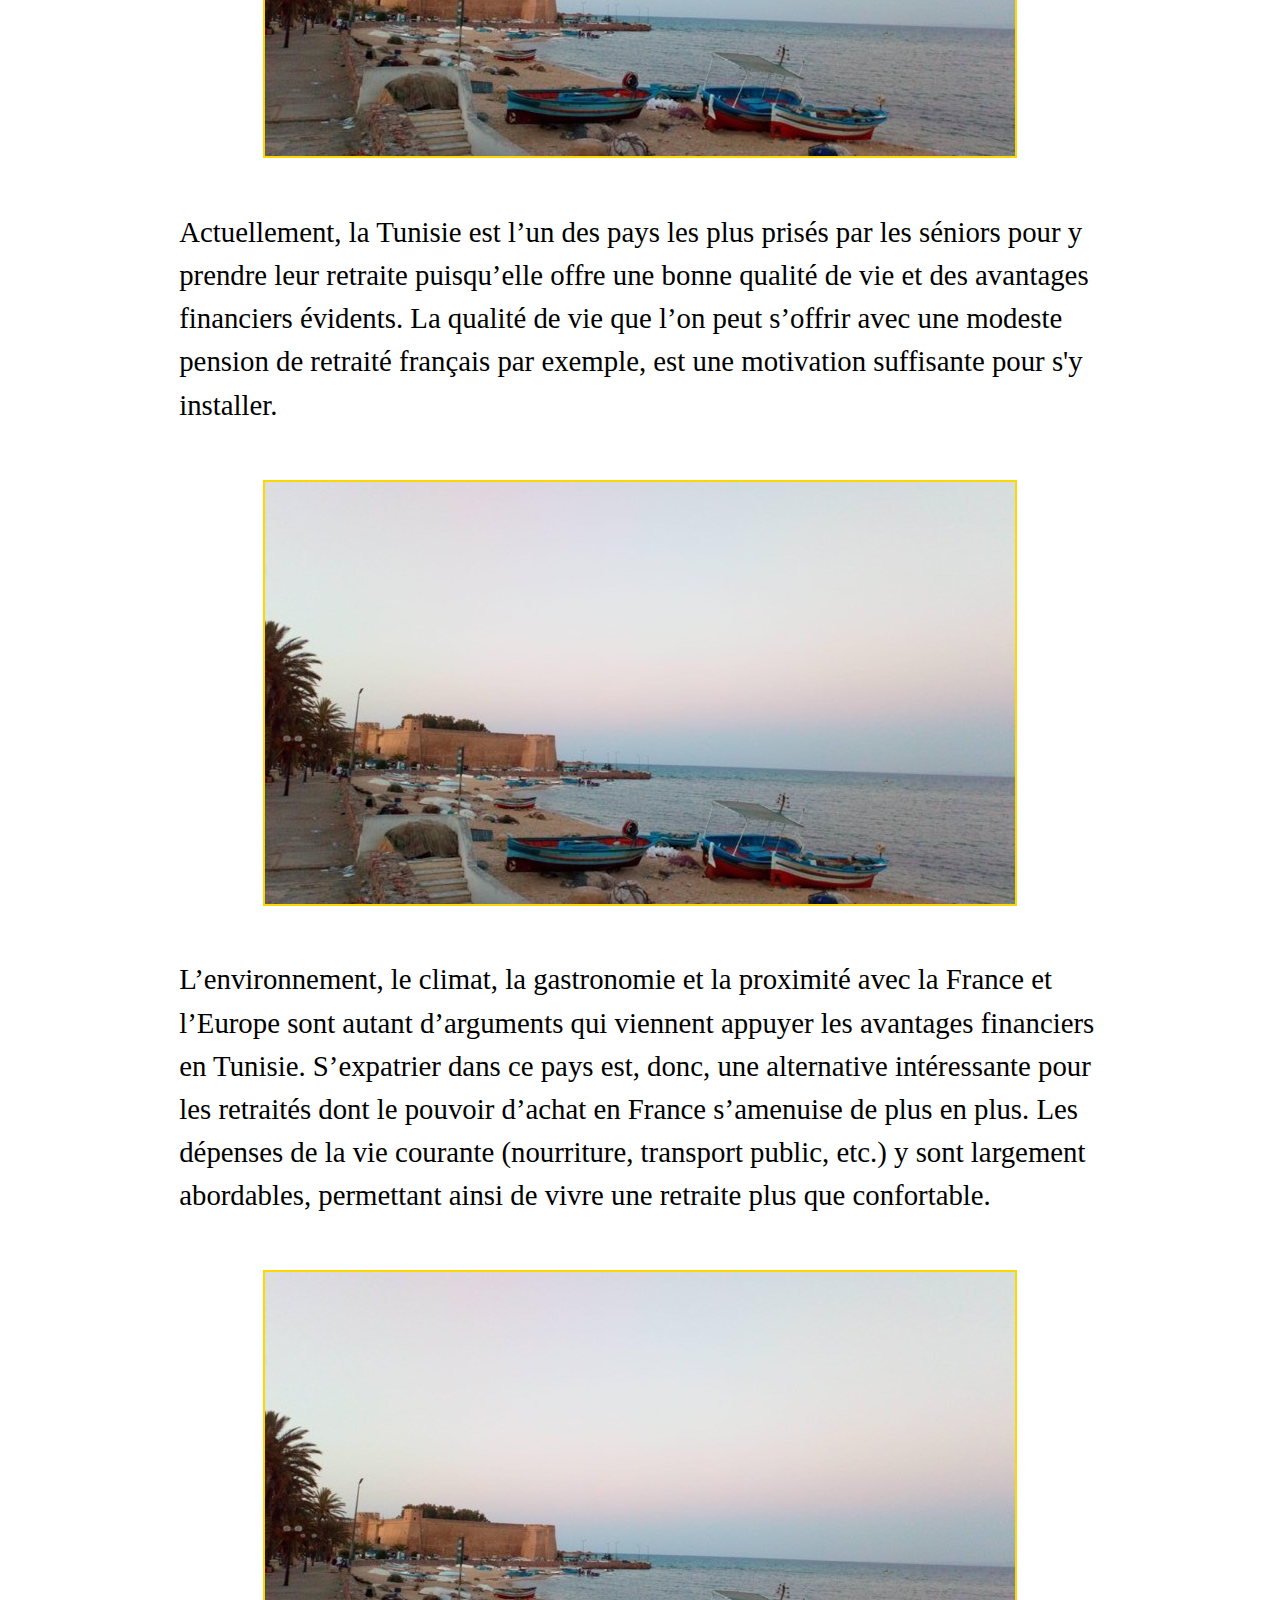
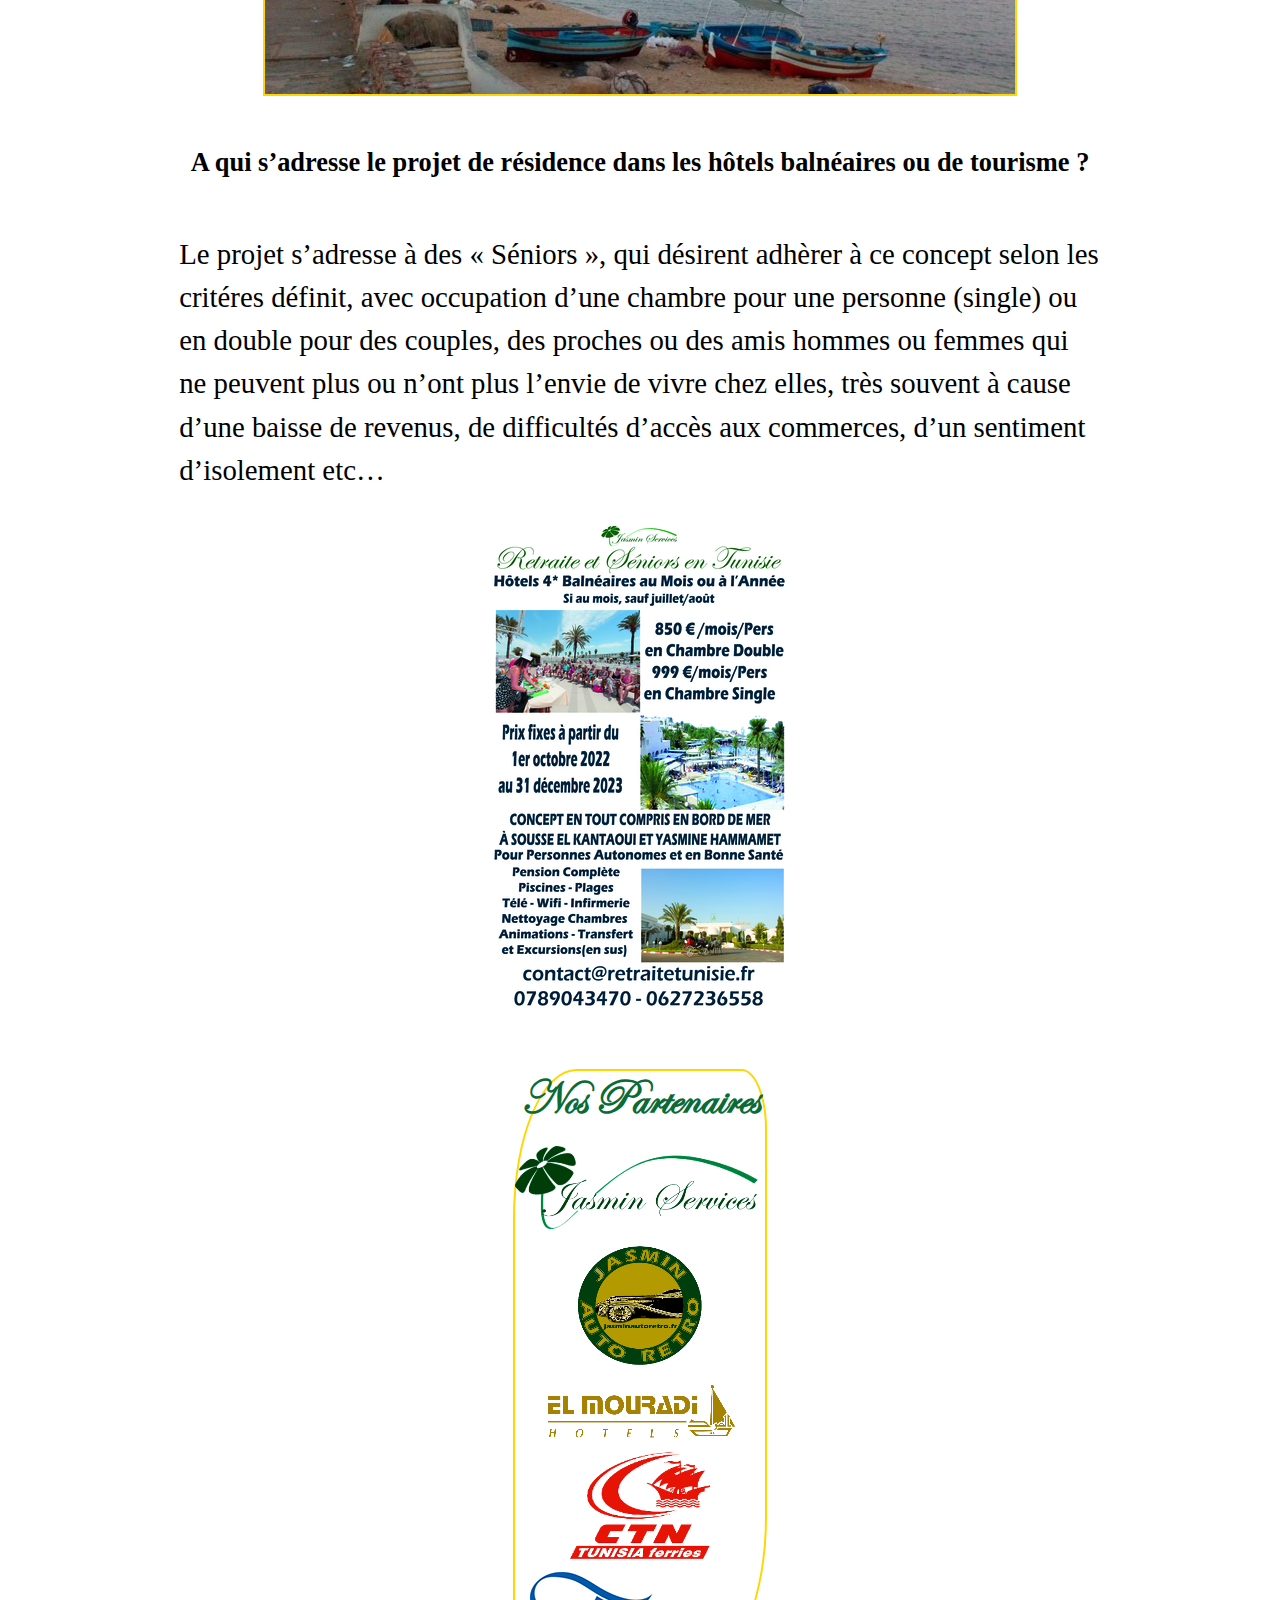
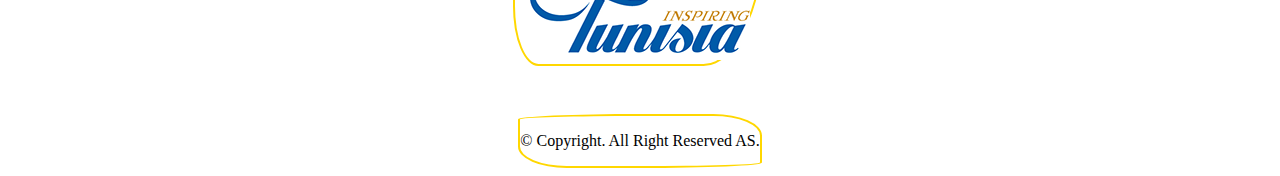
==== commit 4a4d673e: "changement design; ajout font; manque caroussel et somme nous; ajout dropdown" ====
--- a/index.html
+++ b/index.html
@@ -13,33 +13,43 @@
             <img src="asset/LOGO_JASMIN-removebg-preview.png" alt="LogoJasmin">
         </div>
     </header>
-    <p class="accroche"> La Retraite et Séniors en Tunisie, Du Pur Bonheur ! </p>
+    <p class="accroche"> Retraite et Séniors en Tunisie  </p>
+    <p class="accroche2">Du Pur Bonheur !</p>
     
-    <div class="containerBandeau">
-        <img src="asset/Photo Principale.png" alt="Bandeau">
-    </div>
-
     <div class="containaerNavbar">
         <nav>
             <ul class="containerComposant">
                 <a href="index.html">
-                    <!-- <div class="containertitle"></div> -->
                     <li class="acceuil">Acceuil</li>
                 </a>
-                    <a href="etablissement.html">
-                        <!-- <div class="containertitle"></div> -->
+                <a href="etablissement.html">
                     <li class="hotel">Nos Établissements</li>
                 </a>
-                <a href="document.html">
-                    <!-- <div class="containertitle"></div> -->
-                    <li class="documents">Documents</li>
-                </a>
+                <li class="dpBtn">
+                    Documents
+                    <div class="dpContent">
+                        <a href="asset/telechargement/1 Informations.pdf" download="Information.pdf"> 1- Informations</a>
+                        <a href="asset/telechargement/2 Conditions Générales.pdf" download="ConditionsGénérales.pdf">2- Conditions Générales</a>
+                        <a href="asset/telechargement/3 Bulletin d'inscription.pdf" download="Bulletind'inscription.pdf"> 3- Bulletin d'inscription</a>
+                    </div>
+                </li>
                 <a href="contact.html">
-                    <!-- <div class="containertitle"></div> -->
                     <li class="contact">Contact</li>
                 </a>
+                
+                        <!-- <button class="dpBtn">Documents</button> -->
+                
+
+                
             </ul>
         </nav>
+    </div>
+
+
+    <div class="containerBandeau">
+        <img src="asset/Entête site retraite.jpg" alt="Bandeau">
+    </div>
+
     </div>
 
     <div class="containerConcept">
@@ -48,25 +58,22 @@
             « Retraite et Séniors en Tunisie » a été mis en place afin de permettre aux retraités du monde
             entier, en bonne santé et autonomes, de vivre et découvrir un beau pays de la rive sud de la
             méditerranée qui est la Tunisie.
-            La Tunisie, dont l’hospitalité est une valeur sûre et essentielle, est prête à vous recevoir de France, d’Europe et d’ailleurs à l’année avec un minimum de séjour d’un mois dans des unités hôtelières classées «3 et 4 étoiles en bord de mer ou dans d’autres régions touristiques à des prix attractifs et promotionnels jusqu'au 31 décembre 2023. Vous y trouvez tous les services et commodités habituels des établissements hôteliers de tourisme de catégories 3 et 4 étoiles et selon l’offre et la demande à venir. Au-delà du 31 décembre 2023, il sera appliqué certainement une augmentation tarifaire selon l’indice du coût de la vie en vigueur à ce moment-là.De plus en plus de retraités français et d’ailleurs envisagent de découvrir de nouveaux horizons, tout en en profitant de leurs retraites dignement. 
-        <p>
-            <span class="spe">
-                TOUT POUR LES SENIORS :
-            </span> 
-        </p>
-            Les 4 quatres saisons au soleil, la proximité et nos tarifs défient toute concurrence
-        </p>
-        <img src="asset/h4.jpg" alt="image" style="border: solid 2px gold;">
+            La Tunisie, dont l’hospitalité est une valeur sûre et essentielle, est prête à vous recevoir de France, d’Europe et d’ailleurs à l’année avec un minimum de séjour d’un mois dans des unités hôtelières classées 4 étoiles en majorité, en bord de mer ou dans d’autres régions touristiques à des prix trés attractifs jusqu'au 31 décembre 2023. De plus en plus de retraités français et d’ailleurs envisagent de découvrir de nouveaux horizons, tout en en profitant de leurs retraites dignement. 
+        <h2 class="spe">
+            Tout pour les séniors :
+        </h2> 
+        <h3>
+            Sous un climat souvent ensoleillé 
+            , la proximité et nos tarifs défient toute concurrence
+        </h3>
+        <img src="asset/h4.jpg" alt="image" style="border: solid 2px gold;" id="spe" >
     </div>
 
     <div class="patie2">
         <p>
-            Actuellement, la Tunisie est l’un des pays les plus prisés par les séniors pour y prendre leur retraite  puisqu’elle offre une bonne qualité de vie et des avantages financiers évidents. La qualité de vie que l’on peut s’offrir avec une modeste pension de retraité français par exemple, est une motivation suffisante pour s'y installer. Son pouvoir d’achat y est plus élevé.
-            Les démarches administratives sont facilement accessibles pour les retraités qui désirent s’expatrier dans ce pays. Il est même possible d’y amener un véhicule de l’étranger en admission temporaire (voir les formalités avec la douane tunisienne).
-            Quant à votre séjour en Tunisie et votre couverture sanitaire, c’est bien de se rapprocher de sa Caisse de sécurité sociale et de toute association ou institution de votre pays en Tunisie  
-            ( exemple : UFE pour les français en Tunisie ) pour les périodes de résidence  dépassant trois mois. 
+            Actuellement, la Tunisie est l’un des pays les plus prisés par les séniors pour y prendre leur retraite  puisqu’elle offre une bonne qualité de vie et des avantages financiers évidents. La qualité de vie que l’on peut s’offrir avec une modeste pension de retraité français par exemple, est une motivation suffisante pour s'y installer.
         </p>
-        <img src="" alt="image">
+        <img src="asset/h4.jpg" alt="image" style="border: solid 2px gold;">
     </div>
 
     <div class="patie3">
@@ -74,13 +81,13 @@
             L’environnement, le climat, la gastronomie  et la proximité avec la France et l’Europe sont autant d’arguments qui viennent appuyer les avantages financiers en Tunisie. 
             S’expatrier dans ce pays est, donc, une alternative intéressante pour les retraités dont le pouvoir d’achat en France s’amenuise de plus en plus. Les dépenses de la vie courante (nourriture, transport public, etc.) y sont largement abordables, permettant ainsi de vivre une retraite plus que confortable.
         </p>
-        <img src="" alt="image">
+        <img src="asset/h4.jpg" alt="image" style="border: solid 2px gold;">
     </div>
 
     <div class="patie4">
-        <h4>A qui s’adresse le projet de résidence dans les hôtels balnéaires ou de tourisme ?</h4>
+        <h3>A qui s’adresse le projet de résidence dans les hôtels balnéaires ou de tourisme ?</h3>
         <p>
-            Le projet s’adresse à des personnes « Séniors », qui adhèrent à ce concept,  avec occupation d’une chambre pour une personne (single) ou en double pour des couples, des proches ou des amis hommes ou femmes qui ne peuvent plus ou n’ont plus l’envie de vivre chez elles, très souvent à cause d’une baisse de revenus, de difficultés d’accès aux commerces, d’un sentiment d’isolement etc…
+            Le projet s’adresse à des « Séniors », qui désirent adhèrer à ce concept selon les critéres définit,  avec occupation d’une chambre pour une personne (single) ou en double pour des couples, des proches ou des amis hommes ou femmes qui ne peuvent plus ou n’ont plus l’envie de vivre chez elles, très souvent à cause d’une baisse de revenus, de difficultés d’accès aux commerces, d’un sentiment d’isolement etc…
             
         </p>
     </div>
@@ -94,6 +101,7 @@
         <div class="border">
 
             <h2 class="titrePartenaire">Nos Partenaires</h2>
+            <br>
        
             <div class="partener">
        
@@ -114,7 +122,7 @@
             
                 <a href="https://www.ctn.com.tn/" target="_blank">
             
-                    <img src="asset/Logo_CTN_Tunisia_ferry-removebg-preview.png" alt="Ctn">
+                    <img src="asset/Logo_CTN_Tunisia_ferry-removebg-preview .png" alt="Ctn">
             
                 </a>
             
--- a/style.css
+++ b/style.css
@@ -1,5 +1,8 @@
 /* Page d'acceuil */
-
+@font-face {
+    font-family: 'EdwardianScriptITCFontFamily';
+    src: url('fonts/Edwardian_Script_ITC_Font_Family/Edwardian\ Script\ ITC\ 400.ttf')  format('truetype');
+}
 
 header{
     align-items: center;
@@ -7,18 +10,29 @@
 }
 
 .logoPage > img{
-    height: 56px;
-    padding-right: 61px;
-    width: 183px;
+    height: 88px;
+    width: 262px;
+    position: relative;
+    left: 60em;
+    top: 9em;
 }
 
 .accroche {
-    color: #008247;
-    font-size: xx-large;
-    margin-left: 4em;
-    margin-top: 5px;
+    color: #0a6b36;
+    font-family: 'EdwardianScriptITCFontFamily', sans-serif;
+    font-size: 7em;
+    margin-left: 7px;
+    margin-top: -90px;
 }
 
+.accroche2 {
+    color: #0a6b36;
+    font-family: 'EdwardianScriptITCFontFamily', sans-serif;
+    font-size: 6em;
+    margin-bottom: 0;
+    margin-left: 7px;
+    margin-top: -90px;
+}
 
 .containerBandeau > img {
     height: 260px;
@@ -26,11 +40,14 @@
 }
 
 nav {
-    background: rgba(16, 71, 40, 0.13);
+    background: black;
     display: flex;
-    width: 86%;
     align-items: center;
-    margin-left: 4em;    
+    height: 4em;   
+}
+
+a{
+    color: azure;
 }
 
 ul{
@@ -38,14 +55,32 @@
     padding-left: 0px;
 }
 
-/* .containertitle {
-    background: rgba(16, 71, 40, 0.31);
-    border: 1px solid #000000;
-    border-radius: 10px;
-    height: 38px;
-    width: 117px;
-} */
 
+.dpContent {
+    display: none;
+    position: absolute;
+    background-color: #f1f1f1;
+    min-width: 160px;
+    box-shadow: 0px 8px 16px 0px rgb(0 0 0 / 20%);
+    z-index: 1;
+    left: 24.5em;
+}
+
+li{
+    color: white;
+  }
+  .dpContent a {
+    color: black;
+    padding: 12px 16px;
+    text-decoration: none;
+    display: block;
+}
+
+.dpContent a:hover {background-color: #ddd;}
+
+.dpBtn:hover .dpContent {display: block;}
+  
+.dpBtn:hover a {color: #0a6b36;}
 a{
     text-decoration: none;
 }
@@ -60,21 +95,36 @@
     margin-left: 2em;
 }
 
-h2{
-    color: green;
+h2, .spe{
+    color: #0a6b36;
+    font-family: 'EdwardianScriptITCFontFamily', sans-serif;
+    font-size: 3em;
+    
+    margin: 0;
+}
+
+h3{
+    font-size: 1.1em;
 }
 
 .containerConcept, .patie1, .patie2, .patie3 ,.patie4 {
-    margin-top: 5em;
+    align-items: center;
     display: flex;
     flex-direction: column;
-    align-items: center;
+    font-size: 1.5em;
 }
 
 
 .concept , .patie1>p, .patie2>p, .patie3>p, .patie4>p {
+    font-size: 1.2em;
+    line-height: 1.5;
     width: 32em;
-    font-size: large;
+    
+}
+
+#spe, .patie1>img, .patie2>img, .patie3>img, .patie4>img {
+    margin: 1em 0 1em 0;
+    
 }
 
 
